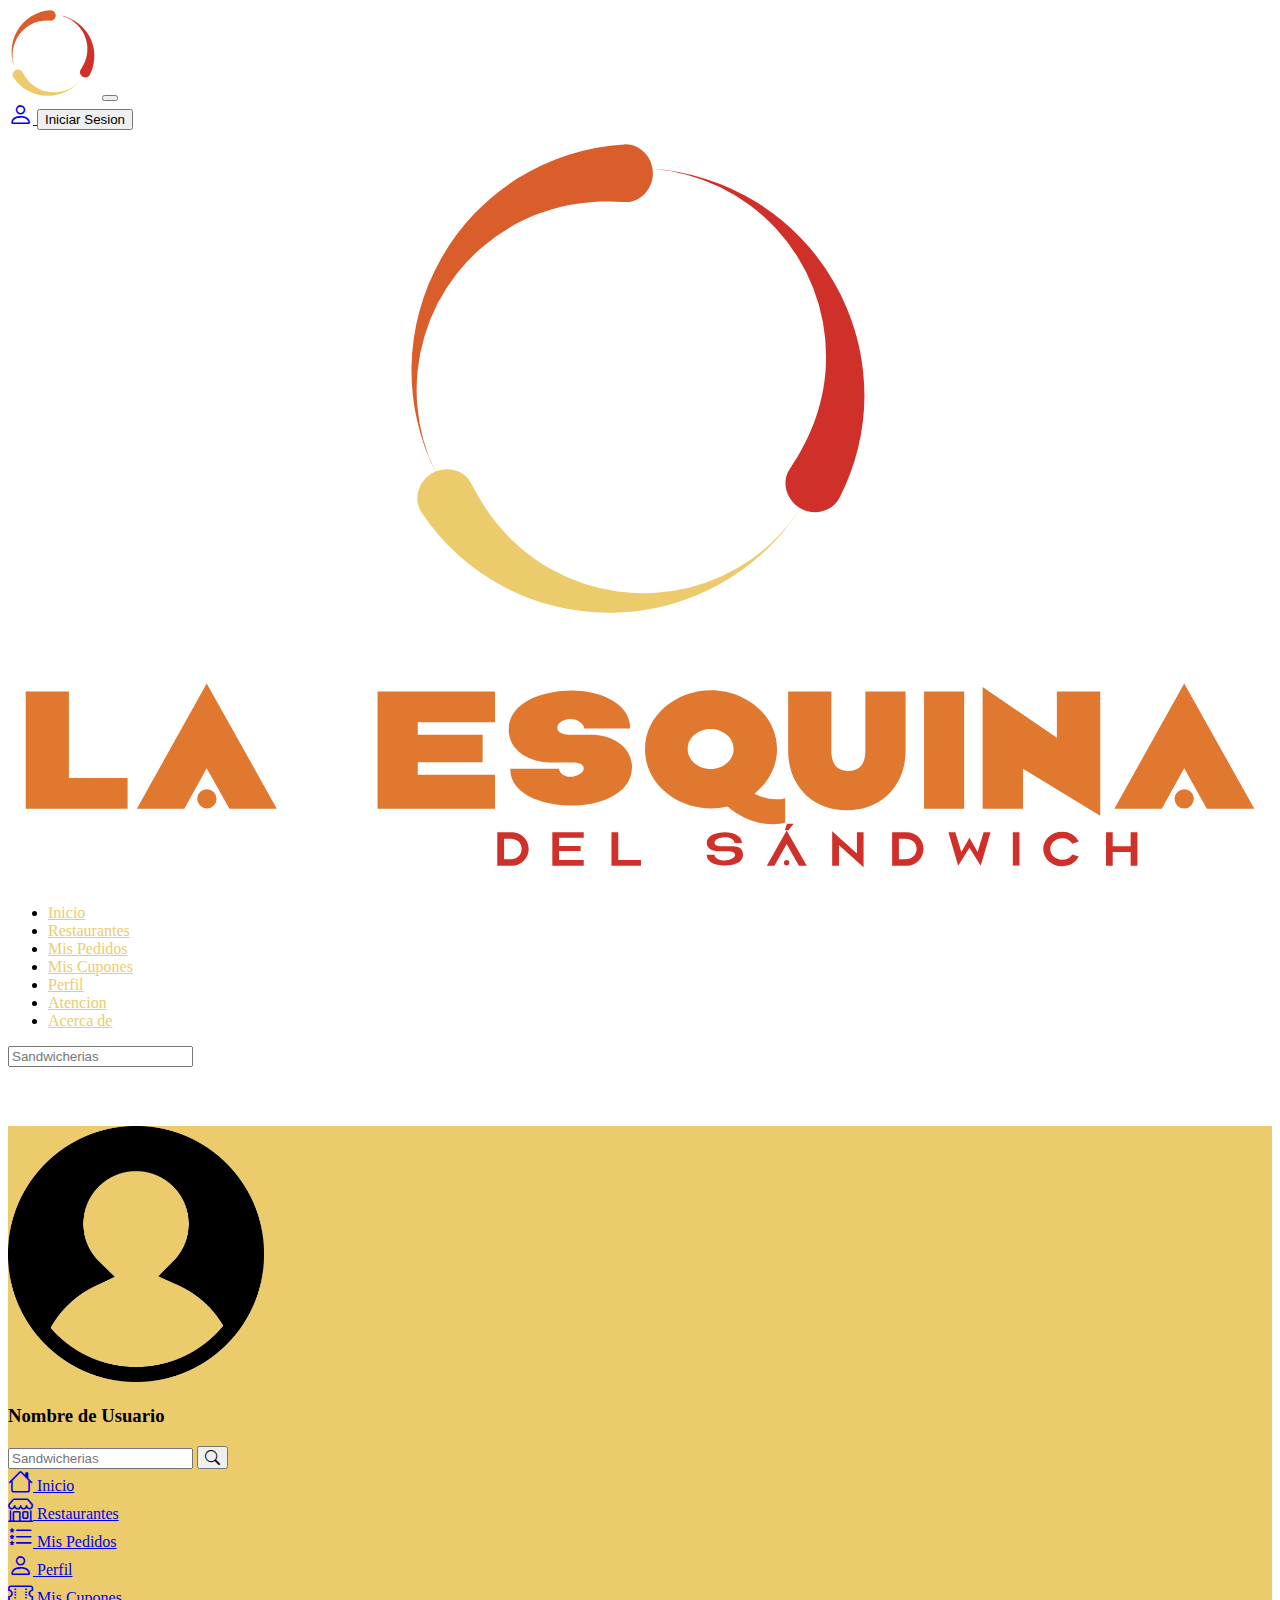
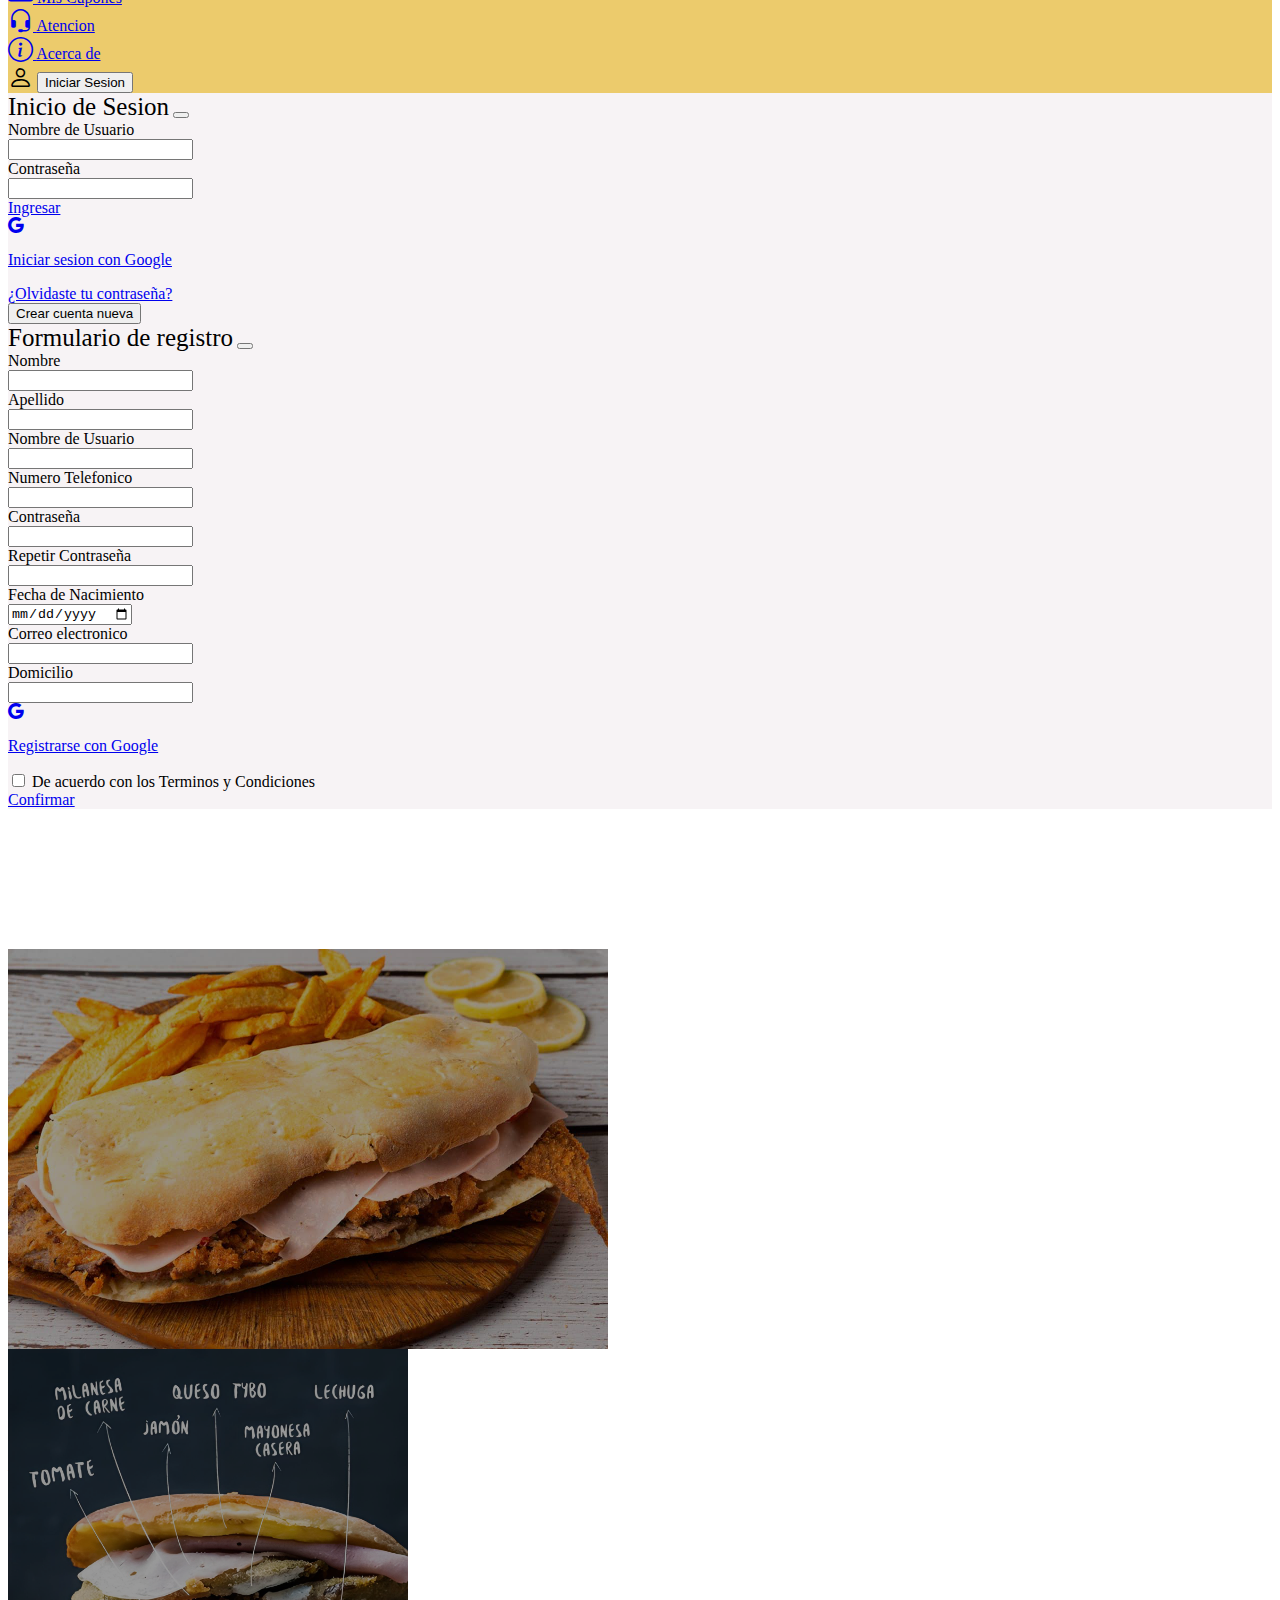
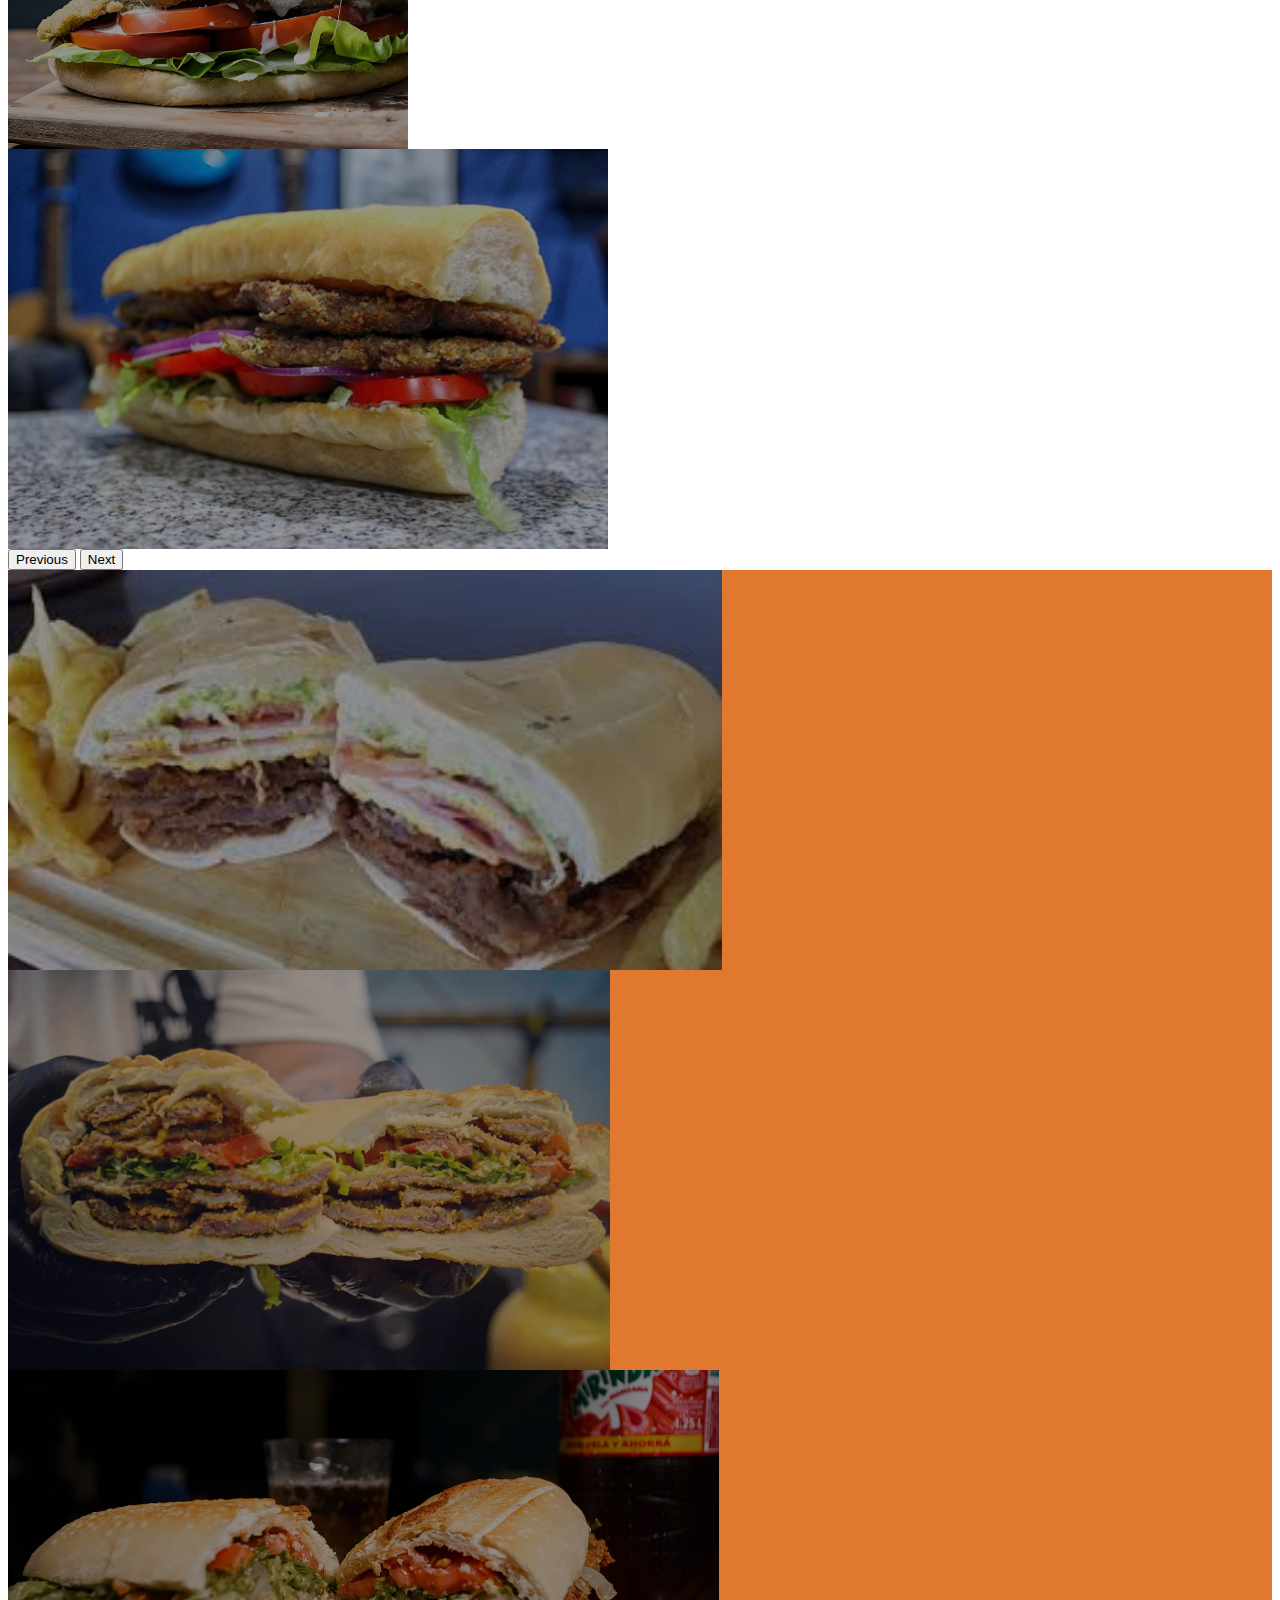
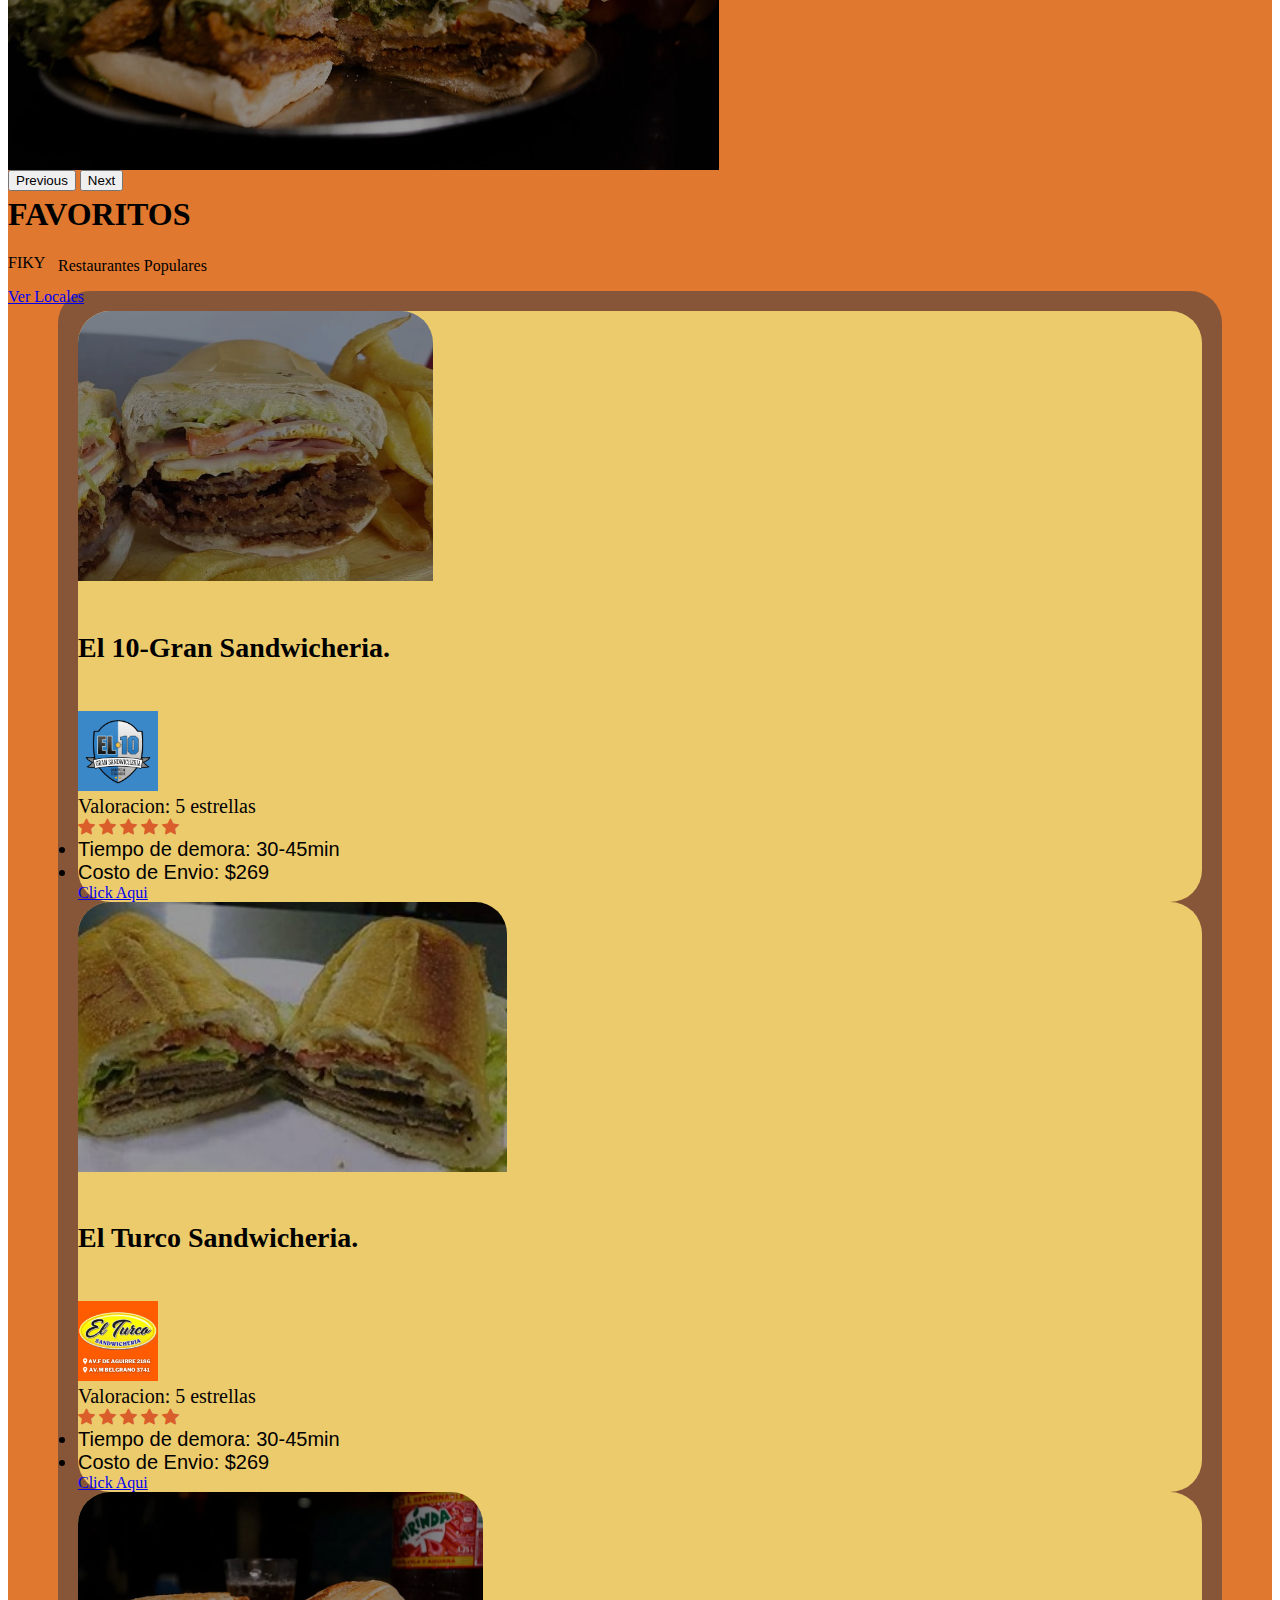
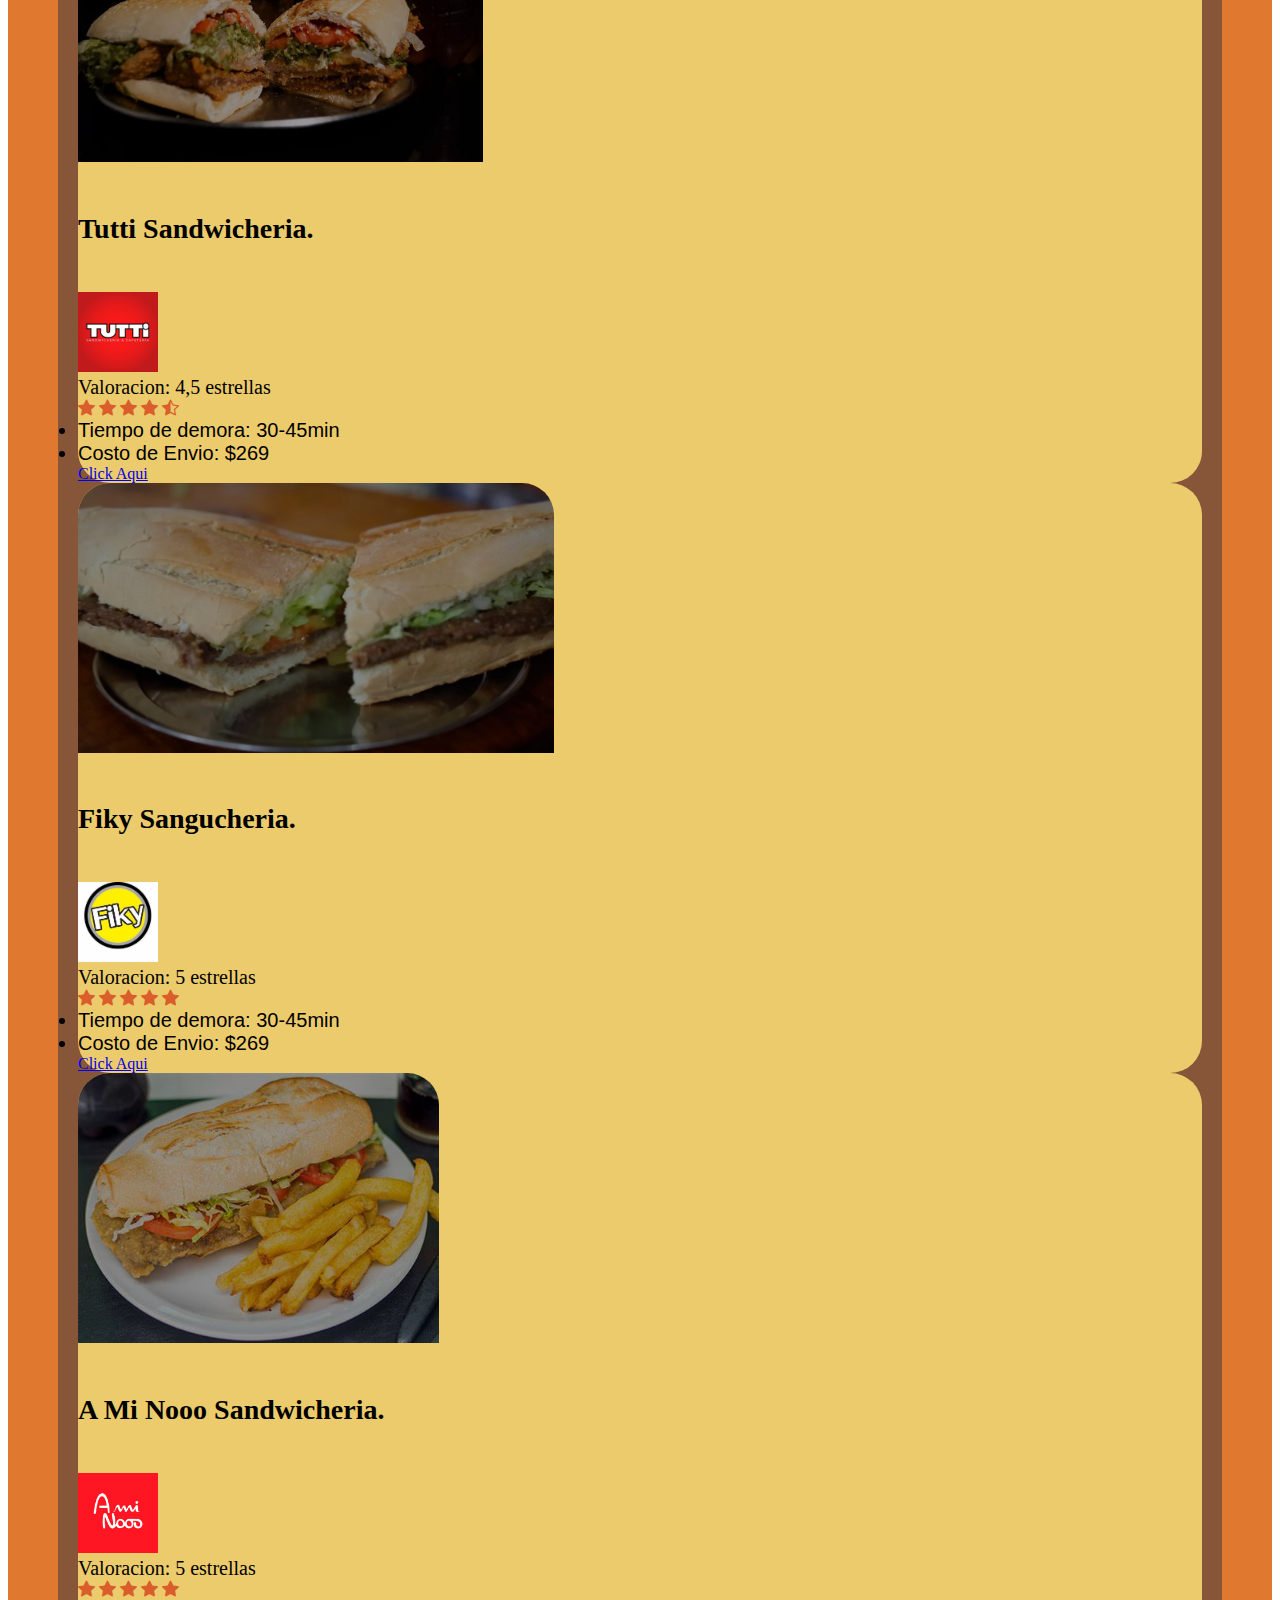
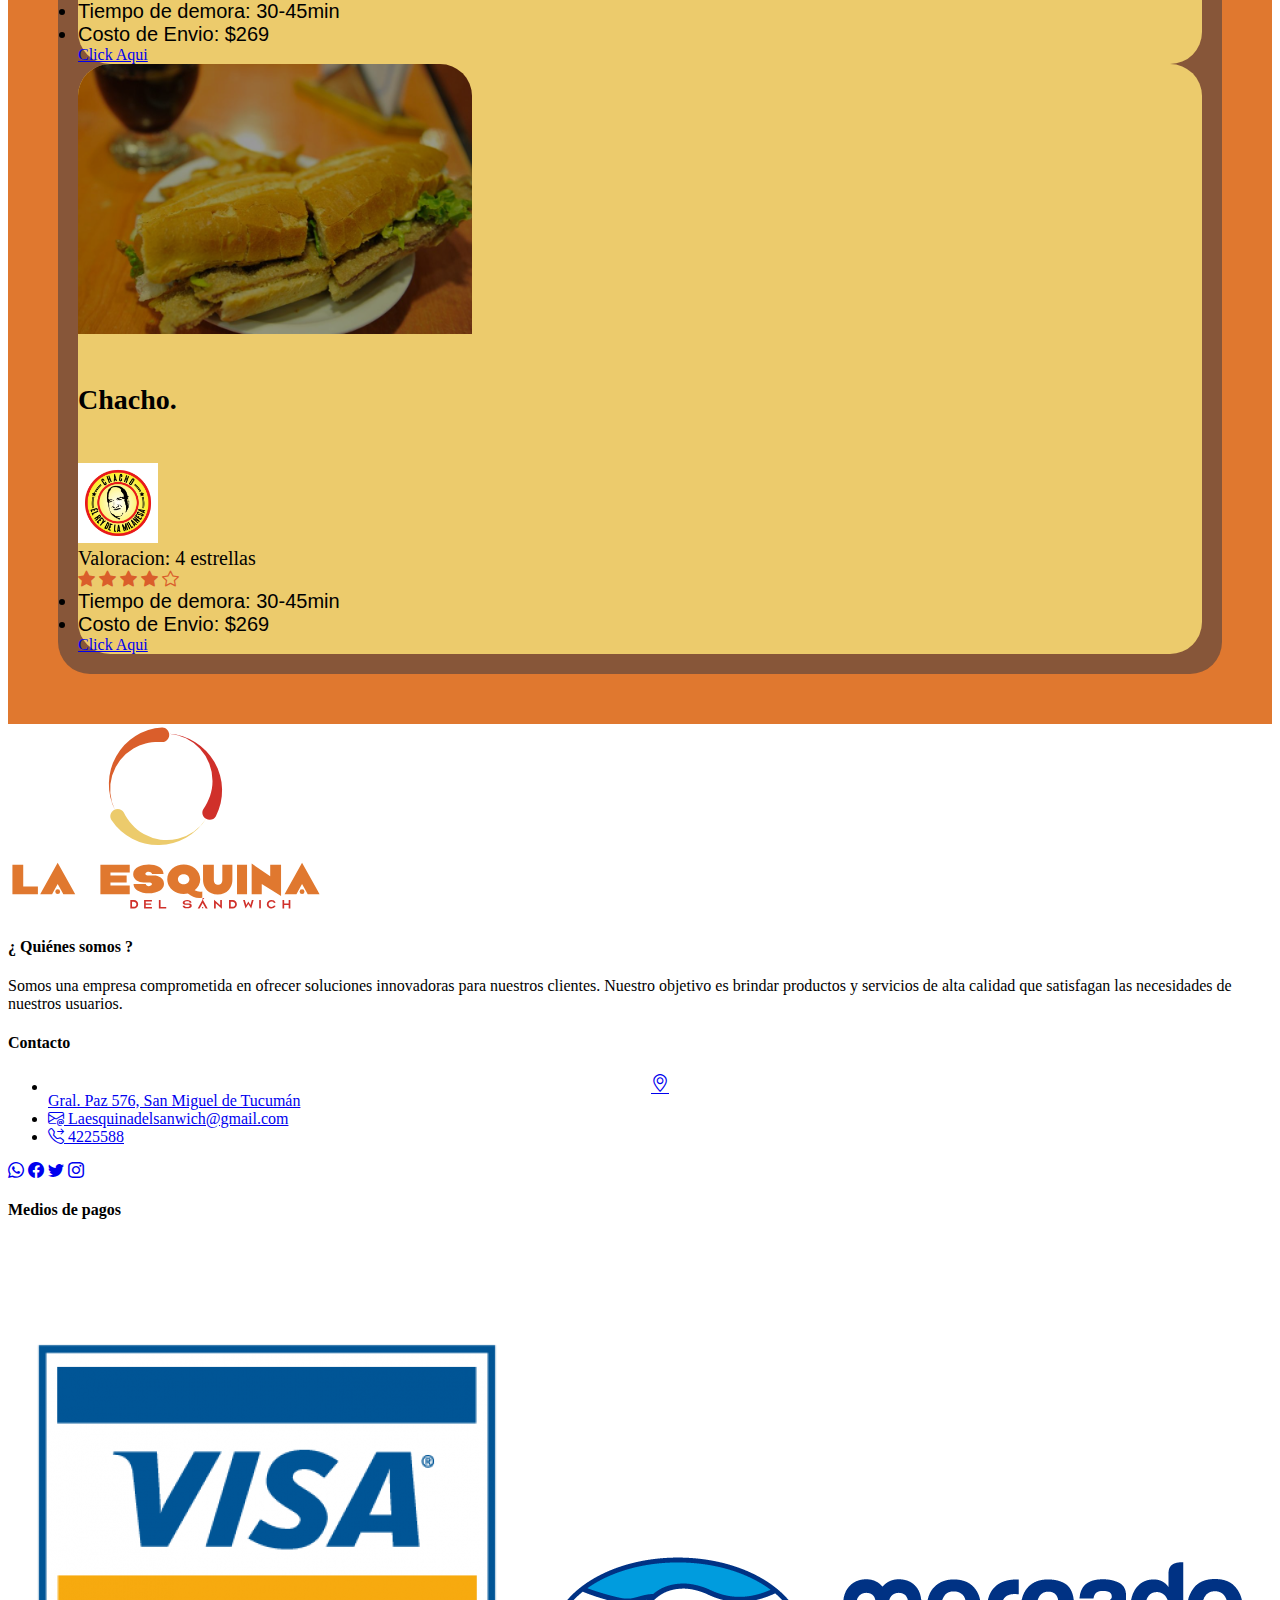
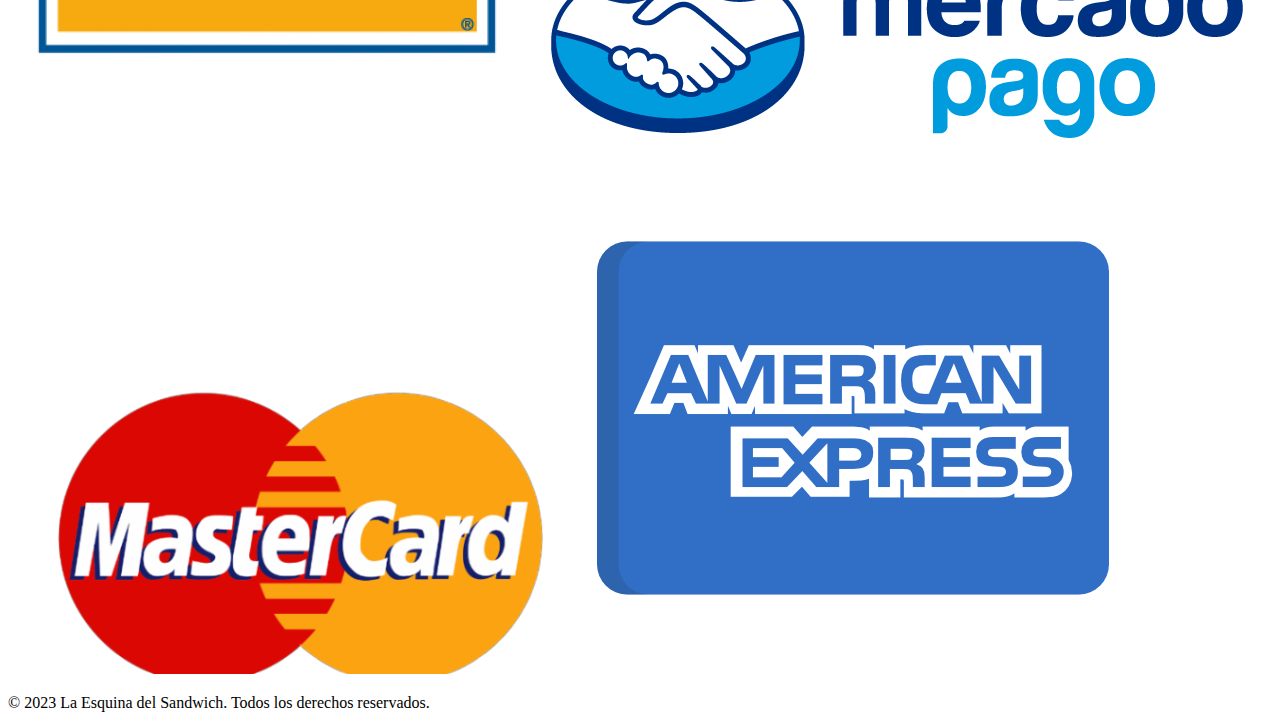
==== index.html @ 5e37a638 "Proyecto 1.0" ====
<!DOCTYPE html>
<html lang="en">
<head>
    <meta charset="UTF-8">
    <meta name="autor" content="Visioneers">
    <meta name="description" content="Pagina locales de Sanwicherias">
    <meta name="keywords" content="Sandwich, Sandwicherias">
    <meta http-equiv="X-UA-Compatible" content="IE=edge">
    <meta name="viewport" content="width=device-width, initial-scale=1.0">
    <title>La Esquina del Sándwich</title>
    <link rel="shortcut icon" href="./img/logos/sandwich.png" type="image/x-icon">
    <link href="https://cdn.jsdelivr.net/npm/bootstrap@5.2.3/dist/css/bootstrap.min.css" rel="stylesheet"
        integrity="sha384-rbsA2VBKQhggwzxH7pPCaAqO46MgnOM80zW1RWuH61DGLwZJEdK2Kadq2F9CUG65" crossorigin="anonymous">
    <link rel="stylesheet" href="https://cdn.jsdelivr.net/npm/bootstrap-icons@1.10.5/font/bootstrap-icons.css">
    <link rel="stylesheet" href="./styles/styles.css">
</head>

<body>
	<header  class="position-fixed w-100">

		<!----------------------- NavBar ----------------------->

		<nav class="navbar navbar-expand-lg bg-dark bg-gradient d-flex">

			<!----------------------- NavBar Mobile ----------------------->

			<div class="container-fluid d-lg-none"> 
				<img src="./assets/img/logos/logo-icono.svg" class="navbarIcon d-lg-none" alt="">
				<button class="navbar-toggler" type="button" data-bs-toggle="collapse"
					data-bs-target="#offcanvasResponsive" aria-controls="navbarNav" aria-expanded="false"
					aria-label="Toggle navigation">
					<span class="navbar-toggler-icon"></span>
				</button>
			</div>

			<!----------------------- direc-pedidos ----------------------->	

			<div class=" d-none d-lg-block mx-auto"> 			
				<div class="mb-1 d-none d-lg-block mx-auto navbarItem"> <!-- Iniciar sesion -->
					<a href="#" class="link-warning text-decoration-none">
						<i class="bi bi-person"></i>
						<button type="button" class="btn link-warning traslateInicio text-decoration-none" data-bs-toggle="modal" data-bs-target="#exampleModal">
							Iniciar Sesion
						</button>
					</a>
				</div>
			</div>

			<!----------------------- logo-nav ----------------------->

			<div class="d-flex flex-column mx-auto"> 

				<div class="d-flex justify-content-center">
					<img src="./assets/img/logos/logo.svg" class="w-25 d-lg-block d-none" alt="">
				</div>

				<div class="container-fluid">
					<div class="collapse navbar-collapse d-flex justify-content-center d-none" id="navbarNavDropdown">
						<ul class="navbar-nav">
							<li class="nav-item">
								<a class="nav-link active text-warning" aria-current="page" href="./index.html">Inicio</a>
							</li>
							<li class="nav-item">
								<a class="nav-link" href="./restaurantes.html">Restaurantes</a>
							</li>
							<li class="nav-item">
								<a class="nav-link" href="./mispedidos.html">Mis Pedidos</a>
							</li>
							<li class="nav-item">
								<a class="nav-link" href="./Cupones.html">Mis Cupones</a>
							</li>  
							<li class="nav-item"><a class="nav-link" href="./perfil.html">Perfil</a>
							</li>
							<li class="nav-item"><a class="nav-link" href="#">Atencion</a>
							</li>
							<li class="nav-item"><a class="nav-link" href="./about.html">Acerca de</a>
							</li>
						</ul>
					</div>
				</div>
			</div>  

			<!----------------------- Buscador ----------------------->

			<form class="d-flex d-none d-lg-block mx-auto  mb-1  navbarItemLupa"> 
				<input class="form-control me-2" type="search" placeholder="Sandwicherias" aria-label="Search">
			</form>

		</nav>
		
		<!----------------------- Ofcanvas Mobile ----------------------->

		<div class="mb-auto d-lg-none offcanvas-lg w-75 offcanvas-end  shadow p-3 mb-5 rounded" id="offcanvasResponsive"
			aria-labelledby="offcanvasResponsiveLabel">

			<div>
				<img src="./assets/img/logos/Profile icon.png" class="rounded mx-auto d-block profileIcon" alt="...">
			</div>

			<div class="d-flex justify-content-center mt-3 link-dark">
				<h3>Nombre de Usuario</h3>
			</div>

			<div class="offcanvas-body">
				<div class="mt-2 d-flex flex-column h-100">  

					<!----------------------- Buscador ----------------------->

					<form class="d-flex mb-2 navbarItemLupa"> 
						<input class="form-control me-2" type="search" placeholder="Sandwicherias" aria-label="Search">
						<button class="btn btn-outline-success" type="submit">
							<i class="bi bi-search"></i>
						</button>
					</form>

					<!----------------------- Inicio ----------------------->

					<div class="mb-2 navbarItem"> 
						<a href="/index.html" class="link-dark text-decoration-none">
							<i class="bi bi-house"></i>
							<span span>Inicio</span>
						</a>
					</div>

					<!----------------------- Perfil ----------------------->

					<div class="mb-2 navbarItem"> 
						<a href="./restaurantes.html" class="link-dark text-decoration-none">
							<i class="bi bi-shop"></i>
							<span>Restaurantes</span>
						</a>
					</div>

					<!----------------------- Mis Pedidos ----------------------->

					<div class="mb-2 navbarItem"> 
						<a href="./mispedidos.html" class="link-dark text-decoration-none">
							<i class="bi bi-list-stars"></i>
							<span>Mis Pedidos</span>
						</a>
					</div>

					<!----------------------- Perfil ----------------------->

					<div class="mb-2 navbarItem"> 
						<a href="./perfil.html" class="link-dark text-decoration-none">
							<i class="bi bi-person"></i>
							<span>Perfil</span>
						</a>
					</div>

					<!----------------------- Mis cupones ----------------------->

					<div class="mb-2 navbarItem"> 
						<a href="./Cupones.html" class="link-dark text-decoration-none">
							<i class="bi bi-ticket-perforated"></i>
							<span>Mis Cupones</span>
						</a>
					</div>

					<!----------------------- Atencion ----------------------->

					<div class="mb-2 navbarItem"> 
						<a href="#" class="link-dark text-decoration-none">
							<i class="bi bi-headset"></i>
							<span>Atencion</span>
						</a>
					</div>

					<!----------------------- Acerca de ----------------------->

					<div class="mb-2 navbarItem"> 
						<a href="./about.html" class="link-dark text-decoration-none">
							<i class="bi bi-info-circle"></i>
							<span>Acerca de</span>
						</a>
					</div>

					<!----------------------- Inicio de Sesion ----------------------->

					<div class=" mt-auto navbarItem border-top border-dark position-fixed bottom-0 "> 
						<i class="bi bi-person"></i>
						<button type="button" class="btn link-dark traslateInicio text-decoration-none" data-bs-toggle="modal" data-bs-target="#exampleModal">
							Iniciar Sesion
						</button>
					</div>
					
				</div>
			</div>
		</div>


	</header>

	<!----------------------- Login ----------------------->
	<div class="modal fade" id="exampleModal" tabindex="-1" aria-labelledby="exampleModalLabel" aria-hidden="true">
		<div class="modal-dialog">
			<div class="modal-content rounded-5">		
			  
			  <!----------------------- Formulario de Registro ----------------------->

				<form class="d-flex flex-column p-lg-3 border border-dark rounded-5 w-100 colorSesion sectionShadow">

					  <!----------------------- Inicio de Sesion ----------------------->

					  <div class="d-flex justify-content-between">
						  <span class="d-flex mb-lg-4 inicioSesion mx-auto">Inicio de Sesion</span>
						  <button type="button" class="btn-close ingresoRedes m-2" data-bs-dismiss="modal" aria-label="Close"></button>
					  </div>

					  <!----------------------- Nombre de Usuario ----------------------->

					  <div class="row mb-lg-3 mb-lg-2 justify-content-center">
						  <label for="inputEmail3" class="col-10 col-form-label">Nombre de Usuario</label>
						  <div class="col-10">
							  <input type="text" class="form-control" id="inputEmail3" />
						  </div>
					  </div>

					  <!----------------------- Contraseña ----------------------->

					  <div class="row mb-3 mb-lg-2 justify-content-center">
						  <label for="inputEmail3" class="col-10 col-form-label">Contraseña</label>
						  <div class="col-10">
							  <input type="password" class="form-control" id="inputEmail3" />
						  </div>
					  </div>

					  <!----------------------- Ingresar ----------------------->

					  <div class="d-flex justify-content-center">
						  <a href="./Error404.html" class="btn btn-naranja col-10 mt-lg-2 traslateInicio ">Ingresar</a>
					  </div>

					  <!----------------------- Iniciar Sesion con Google ----------------------->

					  <a href="./Error404.html" class="d-flex justify-content-center text-decoration-none link-dark mt-3 h6">
						  <i class="bi bi-google me-2 googleSesion"></i>
						  <p class="googleSesion">Iniciar sesion con Google</p>
					  </a>

					  <!----------------------- Olvido de contraseña ----------------------->

					  <a href="./Error404.html" class="d-flex justify-content-center link-dark">¿Olvidaste tu contraseña?</a>
					  <div class="d-flex justify-content-center border-top border-dark mt-4">
						  <button type="button" class="btn btn-naranja col-8 mt-4 mb-4  traslateInicio" data-bs-toggle="modal"  data-bs-target="#registro">
							  Crear cuenta nueva
						  </button>
					  </div>
				</form>							  
			</div>
		</div>
	</div>

 	<!----------------------- FORM ----------------------->
	 <div class="modal fade" id="registro" tabindex="-2" aria-labelledby="exampleModalLabel" aria-hidden="true">
		<div class="modal-dialog">
			<div class="modal-content rounded-5">	

				<!----------------------- Formulario de Registro ----------------------->

				<form class="d-flex flex-column p-lg-3 border border-dark rounded-5 w-100 colorSesion sectionShadow">

				  <!----------------------- Formulario de Registro ----------------------->

					  <div class="d-flex justify-content-between">
						  <span class="d-flex mb-lg-4 inicioSesion mx-auto">Formulario de registro</span>
						  <button type="button" class="btn-close ingresoRedes m-2" data-bs-dismiss="modal" aria-label="Close"></button>
					  </div>

					  <!----------------------- Nombre ----------------------->

					  <div class="row mb-lg-3 mb-lg-2 justify-content-center">
						  <label for="inputEmail3" class="col-10 col-form-label">Nombre</label>
						  <div class="col-10">
							  <input type="text" class="form-control" id="inputEmail3" />
						  </div>
					  </div>

					  <!----------------------- Apellido ----------------------->

					  <div class="row mb-lg-3 mb-lg-2 justify-content-center">
						  <label for="inputEmail3" class="col-10 col-form-label">Apellido</label>
						  <div class="col-10">
							  <input type="text" class="form-control" id="inputEmail3" />
						  </div>
					  </div>

					  <!----------------------- Nombre de Usuario ----------------------->

					  <div class="row mb-lg-3 mb-lg-2 justify-content-center">
						  <label for="inputEmail3" class="col-10 col-form-label">Nombre de Usuario</label>
						  <div class="col-10">
							  <input type="text" class="form-control" id="inputEmail3" />
						  </div>
					  </div>

					  <!----------------------- Numero Telefonico ----------------------->

					  <div class="row mb-lg-3 mb-lg-2 justify-content-center">
						  <label for="inputEmail3" class="col-10 col-form-label">Numero Telefonico</label>
						  <div class="col-10">
							  <input type="number" class="form-control" id="inputEmail3" />
						  </div>
					  </div>

					  <!----------------------- Contraseña ----------------------->

					  <div class="row mb-3 mb-lg-2 justify-content-center">
						  <label for="inputEmail3" class="col-10 col-form-label">Contraseña</label>
						  <div class="col-10">
							  <input type="password" class="form-control" id="inputEmail3" />
						  </div>
					  </div>

					  <!----------------------- Repetir Contraseña ----------------------->

					  <div class="row mb-3 mb-lg-2 justify-content-center">
						  <label for="inputEmail3" class="col-10 col-form-label">Repetir Contraseña</label>
						  <div class="col-10">
							  <input type="password" class="form-control" id="inputEmail3" />
						  </div>
					  </div>

					  <!----------------------- Repetir Contraseña ----------------------->

					  <div class="row mb-lg-3 mb-lg-2 justify-content-center">
						  <label for="inputEmail3" class="col-10 col-form-label">Fecha de Nacimiento</label>
						  <div class="col-10">
							  <input type="date" class="form-control" id="inputEmail3" />
						  </div>
					  </div>

					  <!----------------------- Correo Electronico ----------------------->

					  <div class="row mb-lg-3 mb-lg-2 justify-content-center">
						  <label for="inputEmail3" class="col-10 col-form-label">Correo electronico</label>
						  <div class="col-10">
							  <input type="email" class="form-control" id="inputEmail3" />
						  </div>
					  </div>

					  <!----------------------- Domicilio ----------------------->

					  <div class="row mb-lg-3 mb-lg-2 justify-content-center">
						  <label for="inputEmail3" class="col-10 col-form-label">Domicilio</label>
						  <div class="col-10">
							  <input type="text" class="form-control" id="inputEmail3" />
						  </div>
					  </div>
					  
					  <!----------------------- Registrarse en Google ----------------------->

					  <a href="#" class="d-flex justify-content-center text-decoration-none link-dark mt-3 h6">
						  <i class="bi bi-google me-2 googleSesion"></i>
						  <p class="googleSesion">Registrarse con Google</p>
					  </a>

					  <!----------------------- Terminos y Condiciones ----------------------->

					  <div class="form-check d-flex justify-content-center">
						  <input class="form-check-input" type="checkbox" value="" id="flexCheckDefault">
						  <label class="form-check-label" for="flexCheckDefault">
							  De acuerdo con los <a href="./Error404.html">Terminos y Condiciones</a>
						  </label>
					  </div>

						  <!----------------------- Confirmar ----------------------->

					  <div class="d-flex justify-content-center border-top border-dark mt-4">
						  <a href="./Error404.html" class="btn btn-naranja col-10 mt-lg-2 traslateInicio ">Confirmar</a>
					  </div>
				</form>				
			
			</div>
		</div>
	</div>
	  
  <main>

	<!----------------------- Carrucel ----------------------->
    <div id="carousel" class="carousel slide carousel-fade" data-bs-ride="carousel"> 
		<div class="carousel-inner">

			<!----------------------- Muestra 1 ----------------------->
			<div class="carousel-item active altoItem">
				<img src="./assets/img/carrousel/carrusel-1.jpg" class="d-block w-100 altoImg" alt="carrusel-1">
				<div class="carousel-caption top-0">
					<p class="mt-5 fs-3 ">Descubre las mejores sandwicherias</p>
					<h1 class="display-3 fw-bolder text-uppercase">de Tucumán</h1>
					<a href="" class="btn btn-naranja btn-md-lg mt-5 py-2 px-4">Ver Locales</a>   
				</div>
			</div>

			<!----------------------- Muestra 2 ----------------------->
			<div class="carousel-item altoItem">
				<img src="./assets/img/carrousel/carrusel-2.jpg" class="d-block w-100 altoImg" alt="carrusel-2">
				<div class="carousel-caption top-0">
					<p class="mt-5 fs-3 ">Cada sándwich, una experiencia única</p>
					<h1 class="display-3 fw-bolder text-uppercase">elije tu favorito</h1>
					<button class="btn btn-naranja btn-md-lg mt-5 py-2 px-4">Ver Locales</button>
				</div>
			</div>

			<!----------------------- Muestra 3 ----------------------->
			<div class="carousel-item altoItem">
				<img src="./assets/img/carrousel/carrusel-3.jpg" class="d-block w-100 altoImg" alt="carrusel-3">
				<div class="carousel-caption top-0">
					<p class="mt-5 fs-3 ">Encuentra tu sándwich perfecto</p>
					<h1 class="display-3 fw-bolder text-uppercase">con un solo click</h1>
					<button class="btn btn-naranja btn-md-lg mt-5 py-2 px-4">Ver Locales</button>
				</div>
			</div>
		</div>


		<!----------------------- Carrucel Buttons ----------------------->
      <button class="carousel-control-prev" type="button" data-bs-target="#carousel" data-bs-slide="prev">
		<span class="carousel-control-prev-icon" aria-hidden="true"></span>
		<span class="visually-hidden">Previous</span>
      </button>

      <button class="carousel-control-next" type="button" data-bs-target="#carousel" data-bs-slide="next">
        <span class="carousel-control-next-icon" aria-hidden="true"></span>
        <span class="visually-hidden">Next</span>
      </button>
	</div> 
	 

	<!----------------------- Favoritos ----------------------->
	<section class="container-fluid colorSection pt-3">
		<div id="carousel2" class="carousel slide carousel-fade" data-bs-ride="carousel"> 
			<div class="carousel-inner">

				<!----------------------- Muestra 1 ----------------------->
				<div class="carousel-item active altoItem">
					<img src="./assets/img/articulos/Local/Donpepe.jpeg" class="d-block w-100 altoImg" alt="carrusel-1">
					<div class="carousel-caption top-0">
						<h1 class="display-3 fw-bolder text-uppercase mt-5">FAVORITOS</h1>
						<p class="mt-5 fs-1 ">A Mi Nooo</p>
						<a href="./perfil-amino.html" class="btn btn-naranja btn-md-lg mt-5 py-2 px-4">Ver Locales</a>
					</div>
				</div>

				<!----------------------- Muestra 2 ----------------------->
				<div class="carousel-item altoItem">
					<img src="./assets/img/articulos/Local/La morocha.jpg" class="d-block w-100 altoImg" alt="carrusel-2">
					<div class="carousel-caption top-0">
						<h1 class="display-3 fw-bolder text-uppercase mt-5">FAVORITOS</h1>
						<p class="mt-5 fs-1 ">CHACHO</p>
						<a href="./perfil-chacho.html" class="btn btn-naranja btn-md-lg mt-5 py-2 px-4">Ver Locales</a>
					</div>
				</div>

				<!----------------------- Muestra 3 ----------------------->
				<div class="carousel-item altoItem">
					<img src="./assets/img/articulos/Local/Turco.jpg" class="d-block w-100 altoImg" alt="carrusel-3">
					<div class="carousel-caption top-0">
						<h1 class="display-3 fw-bolder text-uppercase mt-5">FAVORITOS</h1>
						<p class="mt-5 fs-1 ">FIKY</p>
						<a href="./perfil-fiky.html" class="btn btn-naranja btn-md-lg mt-5 py-2 px-4">Ver Locales</a>
					</div>
				</div>
			</div>

			<!----------------------- Carrucel Buttons ----------------------->
			<button class="carousel-control-prev" type="button" data-bs-target="#carousel2" data-bs-slide="prev">
			  <span class="carousel-control-prev-icon" aria-hidden="true"></span>
			  <span class="visually-hidden">Previous</span>
			</button>

			<button class="carousel-control-next" type="button" data-bs-target="#carousel2" data-bs-slide="next">
			  <span class="carousel-control-next-icon" aria-hidden="true"></span>
			  <span class="visually-hidden">Next</span>
			</button>
		</div>
	</section>


	<!----------------------- Cards ----------------------->
    <section class="container-fluid sectionPadding colorSection">
		
			<div class="d-flex justify-content-center">
				<p class="h1 mb-5 mb-xl-5 mb-lg-5  tamañoTitulo">Restaurantes Populares</p>
			</div>

			<div class="row row-cols-1 row-cols-md-2 row-cols-lg-3 g-4 colorDiv pb-4 paddingMarron sectionShadow">


				<!----------------------- Card 1 ----------------------->
				<div class="col">
					<div class="card border border-dark cuerpoCard hoverCard colorCard">
						<img src="./assets/img/Backgrounds/fondos de sanguches (cards)/sanguche 1.jpg" height=150px
							class="d-block w-100 altoImg cardImagenes" alt="sanguche,milanesa,bar">
						<div class="card-body">
							<h5 class="card-title tituloCard">El 10-Gran Sandwicheria.</h5>
							<div class="d-flex">
								<div>
									<img src="./assets/img/logos/logo de bares (cards)/el10.png" width="80px"
										class="img-thumbnail tamañoFoto" alt="logo,bar">
								</div>
								<div>
									<div class="ms-md-3 ms-3 col-lg-12">
										<span class="me-1 ms-md-1 me-xl-2 ms-xl-4 tamañoValoracion">Valoracion: 5 estrellas</span>
										<div class="ms-4 ms-md-4 ms-lg-4  ms-xl-5">
											<i class="bi bi-star-fill stars"></i>
											<i class="bi bi-star-fill stars"></i>
											<i class="bi bi-star-fill stars"></i>
											<i class="bi bi-star-fill stars"></i>
											<i class="bi bi-star-fill stars"></i>
										</div>
									</div>
									<div class="p-lg-2 p-2">
										<div class="card-text">
											<li class="ms-4 ms-md-4 ms-lg-4 ms-xl-4 tamañoLetra">Tiempo de demora: 30-45min</li>
											<li class="ms-4 ms-md-4 ms-lg-4 ms-xl-4  tamañoLetra">Costo de Envio: $269</li>
										</div>
									</div>
									<div class="row col-11 ms-3 col-md-10 ms-md-3 col-lg-11 col-xl-11">
										<a href="./perfil-el10.html" class="btn btn-marron border border-dark cuerpoDos hoverboton">Click Aqui</a>
									</div>
								</div>
							</div>
						</div>
					</div>
				</div>


				<!----------------------- Card 2 ----------------------->
				<div class="col">                                                                                               
					<div class="card border border-dark cuerpoCard hoverCard colorCard">
						<img src="./assets/img/Backgrounds/fondos de sanguches (cards)/sanguche2.jpg" height="150px"
							class="d-block w-100 altoImg cardImagenes" alt="sanguche,milanesa,bar">
						<div class="card-body">
							<h5 class="card-title tituloCard">El Turco Sandwicheria.</h5>
							<div class="d-flex">
								<div>
									<img src="./assets/img/logos/logo de bares (cards)/elturco.png" width="80px"
										class="img-thumbnail tamañoFoto" alt="logo,bar">
								</div>
								<div>
									<div class="ms-md-3 ms-3 col-lg-12">
										<span class="me-1 ms-md-1 me-xl-2 ms-xl-4 tamañoValoracion">Valoracion: 5 estrellas</span>
										<div class="ms-4 ms-md-4 ms-lg-4  ms-xl-5">
											<i class="bi bi-star-fill stars"></i>
											<i class="bi bi-star-fill stars"></i>
											<i class="bi bi-star-fill stars"></i>
											<i class="bi bi-star-fill stars"></i>
											<i class="bi bi-star-fill stars"></i>
										</div>
									</div>
									<div class="p-lg-2 p-2">
										<div class="card-text">
											<li class="ms-4 ms-md-4 ms-lg-4 ms-xl-4 tamañoLetra">Tiempo de demora: 30-45min</li>
											<li class="ms-4 ms-md-4 ms-lg-4 ms-xl-4  tamañoLetra">Costo de Envio: $269</li>
										</div>
									</div>
									<div class="row col-11 ms-3 col-md-10 ms-md-3 col-lg-11 col-xl-11">
										<a href="./perfil-turco.html" class="btn btn-marron border border-dark cuerpoDos hoverBoton">Click Aqui</a>
									</div>
								</div>
							</div>
						</div>
					</div>
				</div>


				<!----------------------- Card 3 ----------------------->
				<div class="col">   
					<div class="card border border-dark cuerpoCard hoverCard colorCard">
						<img src="./assets/img/Backgrounds/fondos de sanguches (cards)/sanguche3.jpg" height="150px"
							class="d-block w-100 altoImg cardImagenes" alt="sanguche,milanesa,bar">
						<div class="card-body">
							<h5 class="card-title tituloCard">Tutti Sandwicheria.</h5>
							<div class="d-flex">
								<div>
									<img src="./assets/img/logos/logo de bares (cards)/tutti.jpg" width="80px"
										class="img-thumbnail tamañoFoto" alt="logo,bar">
								</div>
								<div>
									<div class="ms-md-3 ms-3 col-lg-12">
										<span class="me-1 ms-md-1 me-xl-2 ms-xl-4 tamañoValoracion">Valoracion: 4,5 estrellas</span>
										<div class="ms-4 ms-md-4 ms-lg-4  ms-xl-5">
											<i class="bi bi-star-fill stars"></i>
											<i class="bi bi-star-fill stars"></i>
											<i class="bi bi-star-fill stars"></i>
											<i class="bi bi-star-fill stars"></i>
											<i class="bi bi-star-half stars"></i>
										</div>
									</div>
									<div class="p-lg-2 p-2">
										<div class="card-text">
											<li class="ms-4 ms-md-4 ms-lg-4 ms-xl-4 tamañoLetra">Tiempo de demora: 30-45min</li>
											<li class="ms-4 ms-md-4 ms-lg-4 ms-xl-4  tamañoLetra">Costo de Envio: $269</li>
										</div>
									</div>
									<div class="row col-11 ms-3 col-md-10 ms-md-3 col-lg-11 col-xl-11">
										<a href="./perfil-tutti.html" class="btn btn-marron border border-dark cuerpoDos hoverBoton">Click Aqui</a>
									</div>
								</div>
							</div>
						</div>
					</div>
				</div>
				

				<!----------------------- Card 4 ----------------------->
				<div class="col">         
					<div class="card border border-dark cuerpoCard hoverCard colorCard">
						<img src="./assets/img/Backgrounds/fondos de sanguches (cards)/sanguche5.jpg" height="150px"
							class="d-block w-100 altoImg cardImagenes" alt="sanguche,milanesa,bar">
						<div class="card-body">
							<h5 class="card-title tituloCard">Fiky Sangucheria.</h5>
							<div class="d-flex">
								<div>
									<img src="./assets/img/logos/logo de bares (cards)/fiky.jpg" width="80px"
										class="img-thumbnail tamañoFoto" alt="logo,bar">
								</div>
								<div>
									<div class="ms-md-3 ms-3 col-lg-12">
										<span class="me-1 ms-md-1 me-xl-2 ms-xl-4 tamañoValoracion">Valoracion: 5 estrellas</span>
										<div class="ms-4 ms-md-4 ms-lg-4  ms-xl-5">
											<i class="bi bi-star-fill stars"></i>
											<i class="bi bi-star-fill stars"></i>
											<i class="bi bi-star-fill stars"></i>
											<i class="bi bi-star-fill stars"></i>
											<i class="bi bi-star-fill stars"></i>
										</div>
									</div>
									<div class="p-lg-2 p-2">
										<div class="card-text">
											<li class="ms-4 ms-md-4 ms-lg-4 ms-xl-4 tamañoLetra">Tiempo de demora: 30-45min</li>
											<li class="ms-4 ms-md-4 ms-lg-4 ms-xl-4  tamañoLetra">Costo de Envio: $269</li>
										</div>
									</div>
									<div class="row col-11 ms-3 col-md-10 ms-md-3 col-lg-11 col-xl-11">
										<a href="./perfil-fiky.html" class="btn btn-marron border border-dark cuerpoDos hoverBoton">Click Aqui</a>
									</div>
								</div>
							</div>
						</div>
					</div>
				</div>


				<!----------------------- Card 5 ----------------------->
				<div class="col">     
					<div class="card border border-dark cuerpoCard hoverCard colorCard">
						<img src="./assets/img/Backgrounds/fondos de sanguches (cards)/sanguche9.jpg" height="150px"
							class="d-block w-100 altoImg cardImagenes" alt="sanguche,milanesa,bar">
						<div class="card-body">
							<h5 class="card-title tituloCard">A Mi Nooo Sandwicheria.</h5>
							<div class="d-flex">
								<div>
									<img src="./assets/img/logos/logo de bares (cards)/amino.png" width="80px"
										class="img-thumbnail tamañoFoto" alt="logo,bar">
								</div>
								<div>
									<div class="ms-md-3 ms-3 col-lg-12">
										<span class="me-1 ms-md-1 me-xl-2 ms-xl-4 tamañoValoracion">Valoracion: 5 estrellas</span>
										<div class="ms-4 ms-md-4 ms-lg-4  ms-xl-5">
											<i class="bi bi-star-fill stars"></i>
											<i class="bi bi-star-fill stars"></i>
											<i class="bi bi-star-fill stars"></i>
											<i class="bi bi-star-fill stars"></i>
											<i class="bi bi-star-fill stars"></i>
										</div>
									</div>
									<div class="p-lg-2 p-2">
										<div class="card-text">
											<li class="ms-4 ms-md-4 ms-lg-4 ms-xl-4 tamañoLetra">Tiempo de demora: 30-45min</li>
											<li class="ms-4 ms-md-4 ms-lg-4 ms-xl-4  tamañoLetra">Costo de Envio: $269</li>
										</div>
									</div>
									<div class="row col-11 ms-3 col-md-10 ms-md-3 col-lg-11 col-xl-11">
										<a href="./perfil-amino.html" class="btn btn-marron border border-dark cuerpoDos hoverBoton">Click Aqui</a>
									</div>
								</div>
							</div>
						</div>
					</div>
				</div>	


				<!----------------------- Card 6 ----------------------->
				<div class="col">    
					<div class="card border border-dark cuerpoCard hoverCard colorCard">
						<img src="./assets/img/Backgrounds/fondos de sanguches (cards)/sanguche12.jpg" height="150px"
							class="d-block w-100 altoImg cardImagenes" alt="sanguche,milanesa,bar">
						<div class="card-body">
							<h5 class="card-title tituloCard">Chacho.</h5>
							<div class="d-flex">
								<div>
									<img src="./assets/img/logos/logo de bares (cards)/chacho.jpg" width="80px"
										class="img-thumbnail tamañoFoto" alt="logo,bar">
								</div>
								<div>
									<div class="ms-md-3 ms-3 col-lg-12">
										<span class="me-1 ms-md-1 me-xl-2 ms-xl-4 tamañoValoracion">Valoracion: 4 estrellas</span>
										<div class="ms-4 ms-md-4 ms-lg-4  ms-xl-5">
											<i class="bi bi-star-fill stars "></i>
											<i class="bi bi-star-fill stars"></i>
											<i class="bi bi-star-fill stars"></i>
											<i class="bi bi-star-fill stars"></i>
											<i class="bi bi-star stars"></i>
										</div>
									</div>
									<div class="p-lg-2 p-2">
										<div class="card-text">
											<li class="ms-4 ms-md-4 ms-lg-4 ms-xl-4 tamañoLetra">Tiempo de demora: 30-45min</li>
											<li class="ms-4 ms-md-4 ms-lg-4 ms-xl-4  tamañoLetra">Costo de Envio: $269</li>
										</div>
									</div>
									<div class="row col-11 ms-3 col-md-10 ms-md-3 col-lg-11 col-xl-11">
										<a href="./perfil-fiky.html" class="btn btn-marron border border-dark cuerpoDos hoverBoton">Click Aqui</a>
									</div>
								</div>
							</div>
						</div>
					</div>
        		</div>
			</div>
	</section>

  </main>


  <footer class="container-fluid text-white bg-dark bg-gradient">

	<!----------------------- Logo ----------------------->
   <section class="text-center ">
	 <img src="./assets/img/logos/logo.svg" alt="logo del footer" class="pt-2 logo2" >
   </section>

   <!---------------------- quienes somos, contactos, pagos ---------------------->
   <div class="row text-md-center text-left mt-3">

		<!---------------------- quienes somos ---------------------->
		<div class="col-12 col-md-4  pt-4 pt-md-0 ">
		<h4>¿ Quiénes somos ?</h4>
		<p>Somos una empresa comprometida en ofrecer soluciones innovadoras para nuestros clientes. Nuestro objetivo es brindar productos y servicios de alta calidad que satisfagan las necesidades de nuestros usuarios.</p>
		</div>

		<!---------------------- Contactos  ---------------------->
		<div class="col-12 col-md-4  pt-4 pt-md-0">
			<h4 class="">Contacto</h4>


			<ul class="list-unstyled">
				<li class="iconoContacto">
				<a href="https://www.google.com/maps/place/RollingCode+School/@-26.8366961,-65.2097767,17z/data=!3m1!4b1!4m6!3m5!1s0x94225d3ad7f30f1d:0xf8606cd659b8e3e4!8m2!3d-26.8367009!4d-65.2072018!16s%2Fg%2F11h0b4kn08?hl=es" target="_blank" class="text-decoration-none text-white " ><i class="bi bi-geo-alt direccion fs-2 me-1" ></i> Gral. Paz 576, San Miguel de Tucumán</a>
				</li>
				<li class="iconoContacto">
				<a href="https://www.gmail.com/mail/help/intl/es/about.html?iframe" class="text-decoration-none text-white " target="_blank"><i class="bi bi-envelope-at email fs-2 me-1 "></i> Laesquinadelsanwich@gmail.com</a>
				</li>
				<li class="iconoContacto">
				<a href="./Error404.html" class="text-decoration-none text-white " target="_blank"><i class="bi bi-telephone-forward  fs-2 me-1 "></i> 4225588</a>
				</li>
			</ul>


			<div class="d-flex justify-content-around h1 ">
				<a href="https://web.whatsapp.com/" target="_blank" class="text-decoration-none text-white iconoContacto"><i class="bi bi-whatsapp"></i></a>
				<a class="text-decoration-none text-white iconoContacto" href="https://www.facebook.com" target="_blank"><i class="bi bi-facebook "></i></a>
				<a href="https://www.twitter.com" class="text-decoration-none text-white iconoContacto" target="_blank"><i class="bi bi-twitter "></i></a>
				<a href="https://www.instagram.com" class="text-decoration-none text-white iconoContacto " target="_blank"><i class="bi bi-instagram "></i></a>
			</div>
		</div>


	 <!---------------------- Pago ---------------------->
		<div class="col-12 col-md-4 pt-4 pt-md-0">
			<h4>Medios de pagos</h4>


			<div class="d-flex align-items-center pagoFooter">
				<a href="https://www.mercadopago.com.ar/paid?code=V1C70X&utm_source=google&utm_medium=cpc&utm_campaign=MLA_MP_G_AO_ALL_BRD_SEARCH_MP_EXACT&matt_tool=28766038&matt_word=MLA_MP_Sellers_AO_X_G_Search_X_BrandKW_X&gclid=CjwKCAjwvJyjBhApEiwAWz2nLZmIRqL9CDcyPxPgluUsR7YhrCxZDcfHheaSXFHH8NNi9dunWNHQGhoCTOIQAvD_BwE" target="_blank"><img src="./assets/img/logos/visa.png" class="w-100 imgPago"  alt="Visa"></a>
				<a href="https://www.mercadopago.com.ar/paid?code=V1C70X&utm_source=google&utm_medium=cpc&utm_campaign=MLA_MP_G_AO_ALL_BRD_SEARCH_MP_EXACT&matt_tool=28766038&matt_word=MLA_MP_Sellers_AO_X_G_Search_X_BrandKW_X&gclid=CjwKCAjwvJyjBhApEiwAWz2nLZmIRqL9CDcyPxPgluUsR7YhrCxZDcfHheaSXFHH8NNi9dunWNHQGhoCTOIQAvD_BwE" target="_blank"><img src="./assets/img/logos/mercadopago-logo.png" class="imgPago w-100 mx-3" alt="mercadopago"></a>
				<a href="https://www.mercadopago.com.ar/paid?code=V1C70X&utm_source=google&utm_medium=cpc&utm_campaign=MLA_MP_G_AO_ALL_BRD_SEARCH_MP_EXACT&matt_tool=28766038&matt_word=MLA_MP_Sellers_AO_X_G_Search_X_BrandKW_X&gclid=CjwKCAjwvJyjBhApEiwAWz2nLZmIRqL9CDcyPxPgluUsR7YhrCxZDcfHheaSXFHH8NNi9dunWNHQGhoCTOIQAvD_BwE" target="_blank"><img src="./assets/img/logos/mastercard.png" class="w-75 imgPago" alt="Mastercard"></a>
				<a href="https://www.mercadopago.com.ar/paid?code=V1C70X&utm_source=google&utm_medium=cpc&utm_campaign=MLA_MP_G_AO_ALL_BRD_SEARCH_MP_EXACT&matt_tool=28766038&matt_word=MLA_MP_Sellers_AO_X_G_Search_X_BrandKW_X&gclid=CjwKCAjwvJyjBhApEiwAWz2nLZmIRqL9CDcyPxPgluUsR7YhrCxZDcfHheaSXFHH8NNi9dunWNHQGhoCTOIQAvD_BwE" target="_blank"><img src="./assets/img/logos/amarican expres.png" class="w-100 imgPago" alt="american"></a>
			</div>
		</div>
   </div>


   <!---------------------- Copyright ---------------------->
   <div>
		<p class="text-center h6 pb-1 pt-0 pt-md-1">
		&copy; 2023 La Esquina del Sandwich. Todos los derechos reservados.
		</p>
   </div>
 </footer>

    <script src="https://cdn.jsdelivr.net/npm/bootstrap@5.2.3/dist/js/bootstrap.bundle.min.js"
        integrity="sha384-kenU1KFdBIe4zVF0s0G1M5b4hcpxyD9F7jL+jjXkk+Q2h455rYXK/7HAuoJl+0I4"
        crossorigin="anonymous"></script>
</body>

</html>
---- styles/styles.css ----
header {
  z-index: 2;

}

main {
  z-index: 1;
}



:root {
  --color-rojo: #D0302A;
  --color-rojo-fuerte: #b12c28;
  --color-rojo-fuerte-2: #a12c28;
  --color-pan: #ECCB6C;
  --color-pan-fuerte: #e2c570;
  --color-pan-fuerte-2: #d7bb64;
  --color-naranja: #E0782F;
  --color-naranja-fuerte: #DA5E2B;
  --color-naranja-fuerte-2: #c65122;
  --color-marron: #875639;
  --color-marron-fuerte: #744a32;
  --color-marron-fuerte-2: #5f3e2b;
  --color-gris: #f7f3f5;
}



 /*------------NavBar------------ */

/* Mobile */
.offcanvas-lg {
  margin-top: 6.6vh;
  transition: 0.25s;
  color: black;
  background-color: #ECCB6C;
}

.profileIcon {
  width: 20vw;
}

.navbarIcon {
  width: 7vw;
}

/* NavBar Escritorio */

.nav-link {
  color: #ECCB6C;
}

/* NavBar */

.navbarItem i {
  font-size: 25px;
}

.navbarItemLupa i {
  font-size: 15px;
}

/* -------------Modal Iniciar sesion------------- */

/* background color sesion */
.colorSesion {
  background-color: var(--color-gris);
}

 /*tamaño de fuente "inicio de sesion"*/
.inicioSesion {
    font-size: 25px;
}

/* efecto en botones */
.traslateInicio:active {   
  transform: translateY(5px);
}




/* media querys */

@media (max-width: 280px) {

  .googleSesion {
    font-size: 10px;
  }
  
}

@media (min-width: 1024px) {
  .ingresoRedes {
    font-size: 13px;
  }
  
}

/* Modal de Registro */

.form-check-label a{
    color: black;
    text-decoration: none;
}

.form-check-label a:hover{
    color: black;
    text-decoration: underline;
}


/* --------------------CARRUCEL DE FOTOS-------------------- */

.altoItem{
  height: 400px;
}
.altoImg{
  height: 100%;
  object-fit: cover;
  filter: brightness(0.6);
}

.sectionShadow:hover {

  -webkit-box-shadow: 0px 0px 17px 20px rgba(236, 203, 108, 1);
-moz-box-shadow: 0px 0px 17px 20px rgba(236, 203, 108, 1);
box-shadow: 0px 0px 17px 20px rgba(236, 203, 108, 1);

transition: 0.7s;
}



/* ------------------------BOTONES------------------------ */


.btn-naranja{

  --bs-btn-color: var(--bs-white);
  --bs-btn-bg: var(--color-naranja);
  --bs-btn-border-color: var(--color-naranja);
 
  --bs-btn-hover-color: var(--bs-white);
  --bs-btn-hover-bg:var( --color-naranja-fuerte);
  --bs-btn-hover-border-color: var(--color-naranja-fuerte);

  --bs-btn-active-color:var(--bs-white) ;
  --bs-btn-active-bg:  var(--color-naranja-fuerte-2);
  --bs-btn-active-border-color:var(--color-naranja-fuerte-2);
}
.btn-marron {
  --bs-btn-color: var(--bs-white);
  --bs-btn-bg: var(--color-marron);
  --bs-btn-border-color: var(--color-marron);

  --bs-btn-hover-color: var(--bs-white);
  --bs-btn-hover-bg:var(--color-marron-fuerte) ;
  --bs-btn-hover-border-color:var(--color-marron-fuerte);
  
  --bs-btn-active-color:  var(--bs-white);
  --bs-btn-active-bg:var(--color-marron-fuerte-2) ;
  --bs-btn-active-border-color:var(--color-marron-fuerte-2);
}


/*------------------------- CARDS -------------------------*/
/* padding section */

.sectionPadding {
  padding: 20px;
}


/* border radius de la imagen de los sanguches */

.cardImagenes {
  border-radius: 2rem 2rem 0 0;
  height: 30vh;
}

/* border radius de las cards */
.cuerpoCard{
  border-radius: 2rem;
  
}

/* aplicado al boton dentro de la card */
.cuerpoDos:active {
  transform: translateY(5px);

}

/* Color de las estrellas */

.stars {
  color: var(--color-naranja-fuerte);
  font-size: 20px;

}

/* tamaño de las letras dentro de la card en mobile */
.tamañoLetra {
  font-size: 13px;
  font-family: Arial, Helvetica, sans-serif;
}
.tamañoValoracion {
  font-size: 16px;
}

@media (max-width=1200px) {
  .tamañoLetra {
    font-size: 100px;
  }
}

/* colores */

.colorSection {
  background: var(--color-naranja);
}

.colorCard {
  background: var(--color-pan);
}

.colorDiv {
  background: var(--color-marron);
  border-radius: 2rem;
}



/* media querys */

@media (max-width: 280px) {
.tituloCard {
      font-size: 17px;
}
.tamañoFoto {
      width: 70px;
      height: 50px;
}
.tamañoLetra {
      font-size: 11px;
}
.tamañoTitulo {
      font-size: 20px;
}
.sectionPadding {
      padding: 20px;
}
.tamañoValoracion {
  font-size: 12px;

}
.stars {
  font-size: 12px;
}
}  


@media (min-width: 540px) {
.paddingMarron {
  padding: 20px;
}
.sectionPadding {
  padding: 90px;
}
.tamañoLetra {
  font-size: 16px;
}
.stars {
  font-size: 17px;
}
.tamañoValoracion {
  font-size: 17px;
}
.tituloCard {
  font-size: 25px;
}
}


@media (min-width: 768px) {
.sectionPadding {
  padding: 80px;
}
.tamañoValoracion {
  font-size: 15px;
}
.tituloCard {
  font-size: 20px;
}
}

@media (min-width: 820px) { 
.tamañoValoracion {
  font-size: 17px;    
}
}


@media (min-width: 992px) {
main {
    padding-top: 140px;
}

.hoverCard:hover {
  transform: translateY(5px);
  cursor: pointer;
}
.hoverBoton:hover {
  background-color: var(--color-rojo);

}
.sectionPadding {
  padding: 40px;
}

.tituloCard {
  font-size: 20px;
}

.tamañoValoracion {
  font-size: 14px;

}
.tamañoLetra {
  font-size: 13px;
}
}


@media (min-width: 1280px) {

.sectionPadding {
  padding: 50px;
}
.tituloCard {
  font-size: 28px;
}
.tamañoLetra {
  font-size: 20px;
}
.tamañoValoracion {
  font-size: 20px;
}
}



/* ---------------------------about--------------------------- */

.borderNaranja{
  border-color: var(--color-naranja) !important;
}
.hr-2{
  width: 60px;
}

.hrCenter{
  margin: auto;
}

#about{
  background-color: var(--color-gris);  
}
.aboutBackground{
height: 350px;
}
.aboutBackgroundImg{
  background-image: url(../assets/img/about/slide-about.jpg);
  background-position: center;
  background-repeat: no-repeat;
  background-size: cover;
  position: relative;
}
.card-2{
  /* box-shadow: 0 0 30px rgba(0, 0, 0, 0.091); */
  overflow: hidden;
  border-radius: 15px;
}
.img-2 img{
  position: relative;
  display: block;
  margin-left: auto;
  margin-right: auto;
  z-index: 1;
  width: 140px;
  height: 140px;
  border-radius: 50%;
  border: 4.7px solid #fff;
  transition: .7s;
}
.card-2:hover .img-2 img{
  border-color:var(--color-naranja);
  transition: .7s;
}
.mainText{
  padding: 15px 0;
}
.mainText h2{
  text-transform: uppercase;
  font-weight: 900;
  font-size: 20px;
  margin: 0 0 20px;
}
.socials i {
  font-size: 20px;
  color: var(--color-naranja);
  padding: 0 10px;
}

/*-----------------------------detalles-----------------------------*/
#detalles{
  background-color: var(--color-gris);
}

#detalles i{
  font-size: 80px;
}

/*-----------------------------CUPONES-----------------------------*/
.bodyNaranja{
  background: #E0782F;
  background: radial-gradient(circle, #E0782F 0%, #DA5E2B 57%, #c65122, 100%);
}



.h1Fuente{
  font-family: 'Abril Fatface', cursive;
  font-size: 5.5rem;
  color: #131212;
  font-weight: bold;
  text-shadow: -1px -1px 0 #ffffff, 1px -1px 0 #ffffff, -1px 1px 0 #ffffff, 1px 1px 0 #ffffff;
  padding-top: 80px;
}
.h4Fuente{
  font-family: 'Abril Fatface', cursive;
}
.cardDescuento{
  background-color: rgb(203, 218, 216);
  transition: all 200ms;
}
.cardDescuento:hover{
  transform: scale(1.15);
}


/* medias */
@media screen and (min-width: 415px) {
  .logoDescuento {
    width: 25%;
    height: auto;
  }
  
}
@media screen and (max-width: 415px) {
  .logoDescuento {
    width: 75%;
    height: auto;
  }
}

/* ---------------------------RESTAURANTES--------------------------- */
.bodyColor{
  background-color: var(--color-rojo-fuerte);
}
/* imagen de bonde heder */
.headerChacho {
background-image: url('../assets/img/Backgrounds/chacho1.jpg');
background-size: cover;
background-position: center;
height: 400px;

}
.headerAmino {
background-image: url('../assets/img/Backgrounds/amino.png');
background-size: cover;
background-position: center;
height: 400px;
}
.headerFiky {
background-image: url('../assets/img/Backgrounds/fiky2.png');
background-size: cover;
background-position: center;
height: 400px;
}
.headerSandwicheria{
display: flex;
align-items: end;
justify-content: start;
text-align: center;
}
.logoSandwicheria {
width: 100px;
height: 100px;
margin-bottom: 5px;
}
.h1Fuente{
font-family: 'Abril Fatface', cursive;
font-size: 5.5rem;
color: #131212;
font-weight: bold;
text-shadow: -1px -1px 0 #ffffff, 1px -1px 0 #ffffff, -1px 1px 0 #ffffff, 1px 1px 0 #ffffff;
}
.h2Fuente{
font-family: 'Abril Fatface', cursive;
}

.direccion, .horario, .telefono, .descripcion {
font-size: 18px;
margin-top: 20px;
display: flex;
justify-content: center;
}
/* cards de pedidos */

.cardPedido {
width: 18rem;
margin-bottom: 20px;
background-color: var(--color-rojo-fuerte);
}
.imagenCard {
height: 200px;
object-fit: cover;
}
.btnPedir {
width: 100%;
}

/* media */
@media screen and (max-width: 541px) {
.h1Fuente {
font-size: 3rem;
}
.h2Fuente{
font-size: 2rem;
}
.headerSandwicheria{
display: flex;
flex-direction: column;
align-items: center;
justify-content: center;
text-align: center;
}

}
@media screen and (min-width: 800px) {
.cardPedido:hover{
transform: scale(1.15);
transition: 200ms;
}
.mapaSandwicheria:hover{
transform: scale(1.15);
transition: 200ms;
}
}

 /*-----------------------------FOOTER-----------------------------*/



.pagoFooter{
    aspect-ratio: 4/2;
}

.imgPago{
  transition: all 200ms;
}
.imgPago:hover{
  transform: scale(1.40);
}
.iconoContacto{
  transition: all 200ms;
}
.iconoContacto:hover{
  transform: scale(1.30);
}

/* medias */
@media screen and (min-width: 415px) {
    .logo2 {
      width: 25%;
      height: auto;
    }
  }
 
@media screen and (max-width: 415px) {
    .logo2 {
      width: 75%;
      height: auto;
    }
  }



/* ---------------Mis Pedidos--------------- */
.btnMarron {
  --bs-btn-color: var(--bs-white);
  --bs-btn-bg: var(--color-marron);
  --bs-btn-border-color: var(--color-marron);

  --bs-btn-hover-color: var(--bs-white);
  --bs-btn-hover-bg:var(--color-marron-fuerte) ;
  --bs-btn-hover-border-color:var(--color-marron-fuerte);
  
  --bs-btn-active-color:  var(--bs-white);
  --bs-btn-active-bg:var(--color-marron-fuerte-2) ;
  --bs-btn-active-border-color:var(--color-marron-fuerte-2);
}

.MisPedidos {
  font-size: 20px;
}

/* estilos botones mobile */


.tamañoSliders {
  font-size: 20px;
}

.tamañoBotones {
  width: 90px;
  height: 30px;
}

.letraBotones {
  font-size: 13px;
  padding-top: 3px;
}


/* letra en los filtros de offcanvas */
.letraFiltros {
  font-size: 17px;
}



/* estilos en las cards */
.tituloPrincipalcard {
  font-size: 14px;
}

.fechaCard {
  font-size: 10px;
}



/* titulo de la seccion de las cards */
.fontPedidos {
  font-size: 18px;
}


.botonTamaño {
  width: 100px;
}

/* Colores */


.colorNav {
background-color: var(--color-naranja-fuerte);
}

.colorFoot{
  background-color: var(--color-marron);
}

.colorMainCard {
  background-color: var(--color-naranja);
}

.interiorCard {
  background-color: var(--color-pan);
}

.colorOff {
  background-color: var(--color-pan-fuerte-2);
}

.botonTranslate:active {   
  transform: translateY(5px);
}

.botonesDos {
  width: 100px;
}

  
/* media querys */


@media (max-width: 280px) {
  .tituloPrincipalcard {
      font-size: 1px;
  }
  
  .fechaCard {
      font-size: 1px;
  }
  .tamañoNombre {
      font-size: 1px;
  }
  .tamañoFoto {
      width: 40px ;
      height: 40px;
  }

  .botonesDos {
      width: 60px;
      height: 30px;
  }

  .tituloDos {
      font-size: 10px;
  }

  .fechaDos {
      font-size: 7px;
  }

  .titulosBar {
      font-size: 15px;
  }

  .letrasDos {
      font-size: 7px;
  }
  .fontPedidos {
      font-size: 14px;
  }
  .MisPedidos {
      font-size: 17px;
  }
  
}

@media (min-width: 500px) {
  .botonesDos {
      width: 150px;
}
  .logoOff {
      width: 150px;
      height: 150px;
  }
}

@media (min-width: 768px) {
  .fontPedidos {
      font-size: 25px;
   }
   .botonesDos {
      width: 250px;
  }
  .logoOff {
      width: 200px;
      height: 200px ;
  }
}




@media (min-width: 1024px) {
  .MisPedidos {
      font-size: 25px;
  }

  .fontPedidos {
      font-size: 30px;
  }
  .cardHover:hover {
      transform: translateY(5px);
      cursor: pointer;
  }
  .botonHover:hover {
      background-color: var(--color-rojo);
  }
  .fontFecha {
      font-size: 12px;
  }

}


@media (min-width:1280px) {
  .tamañoSliders {
      font-size: 25px;
  }

}
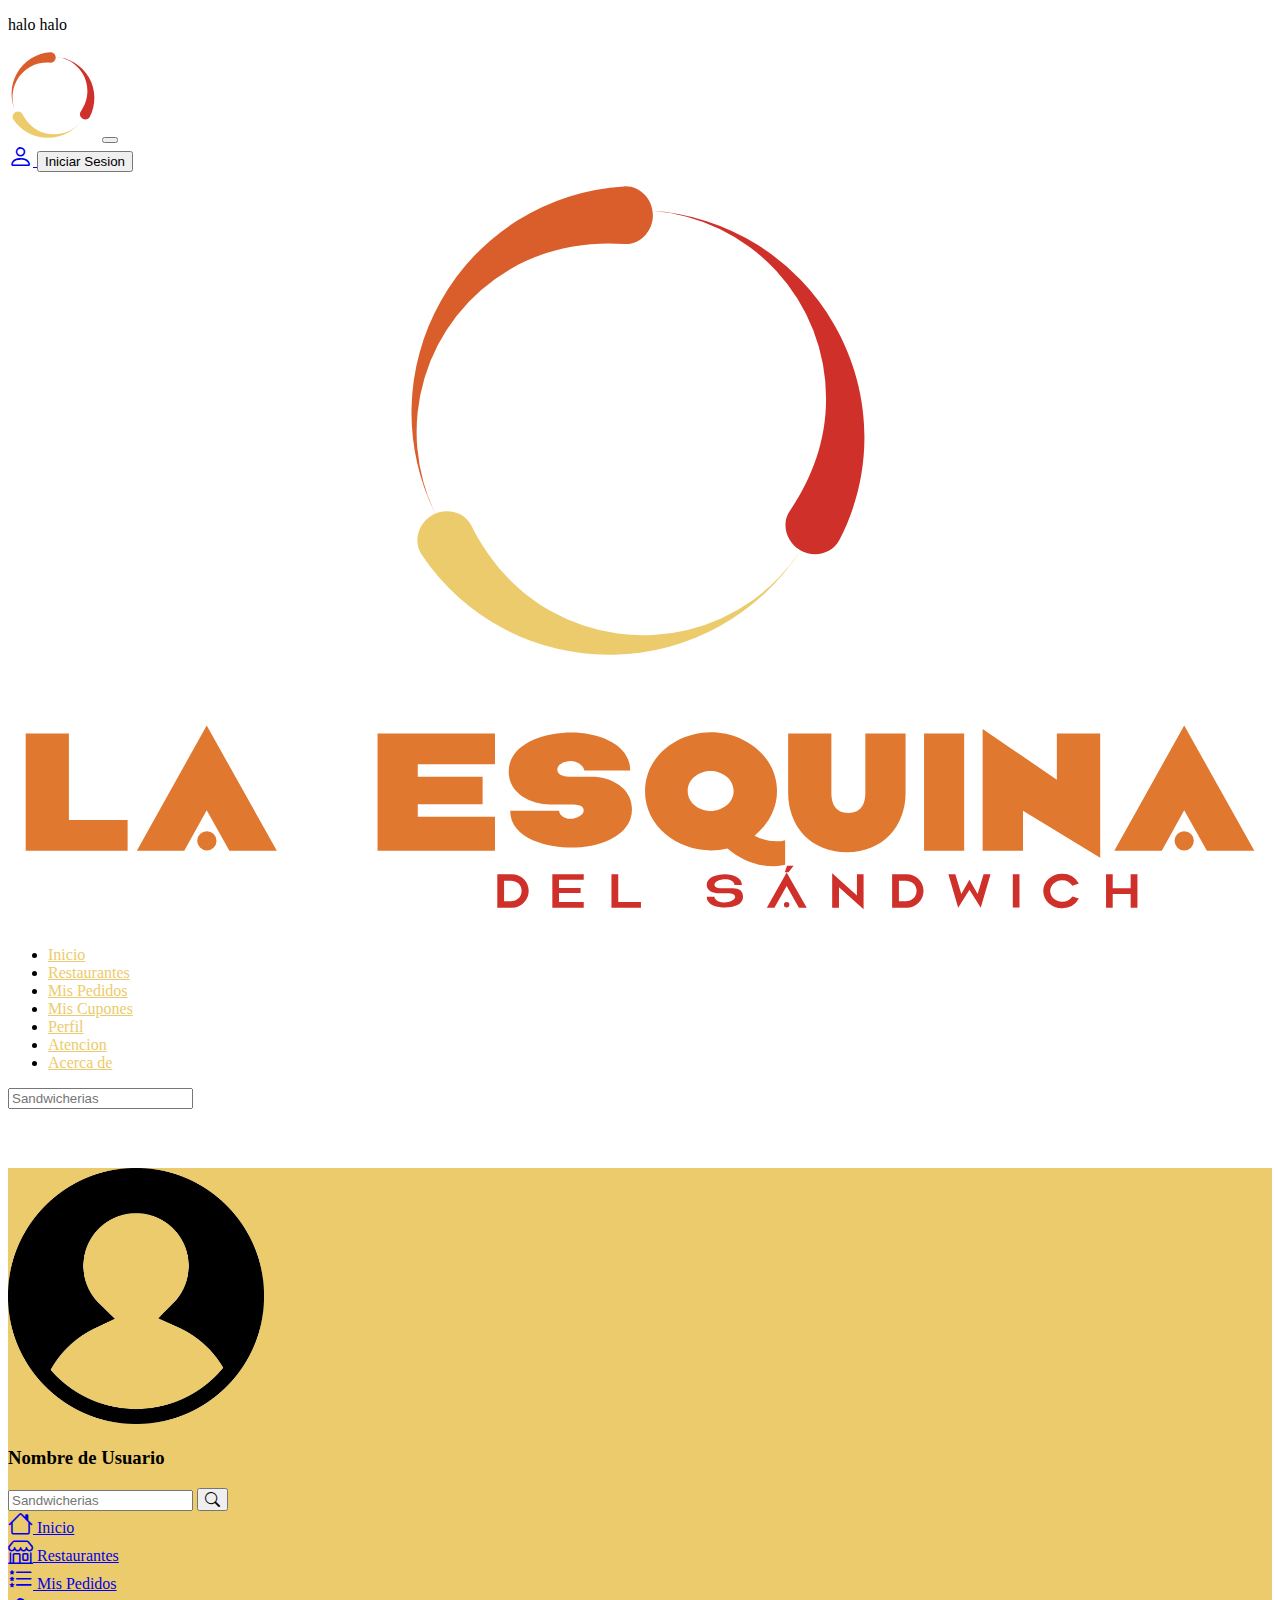
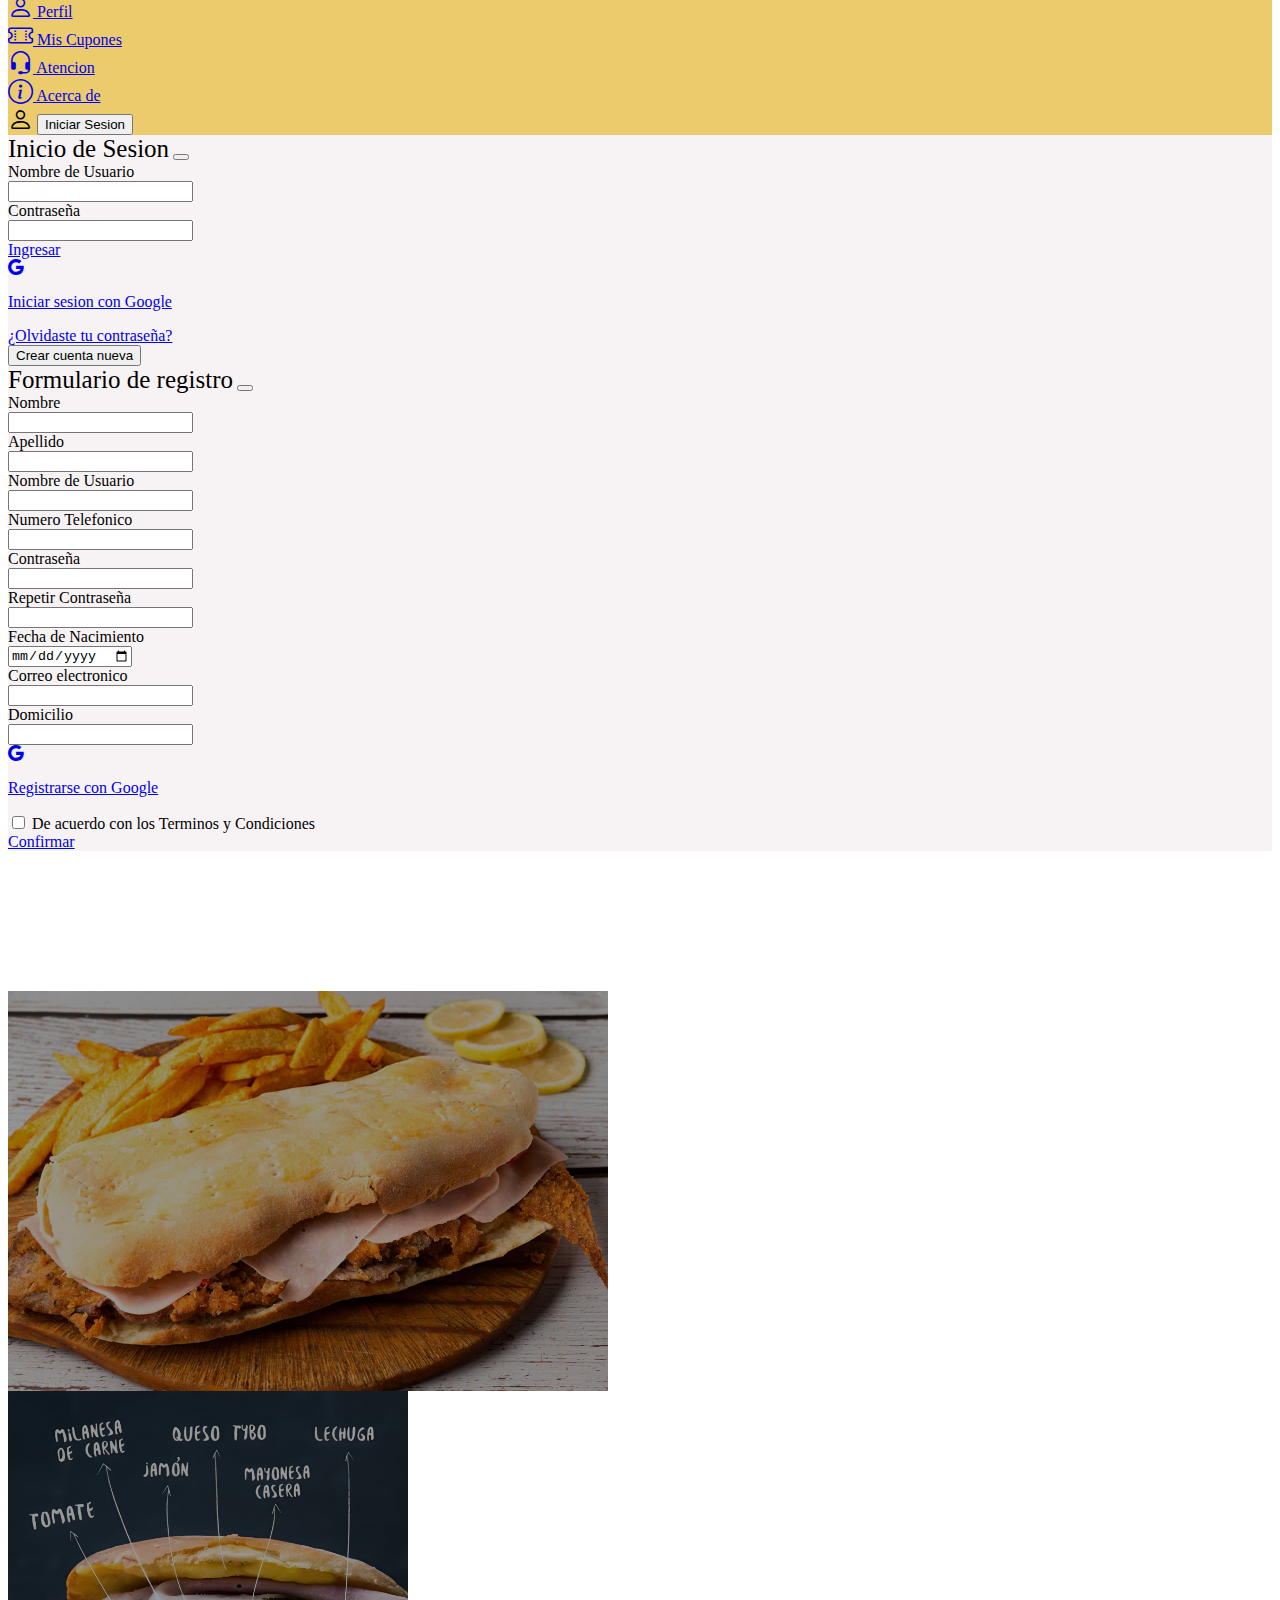
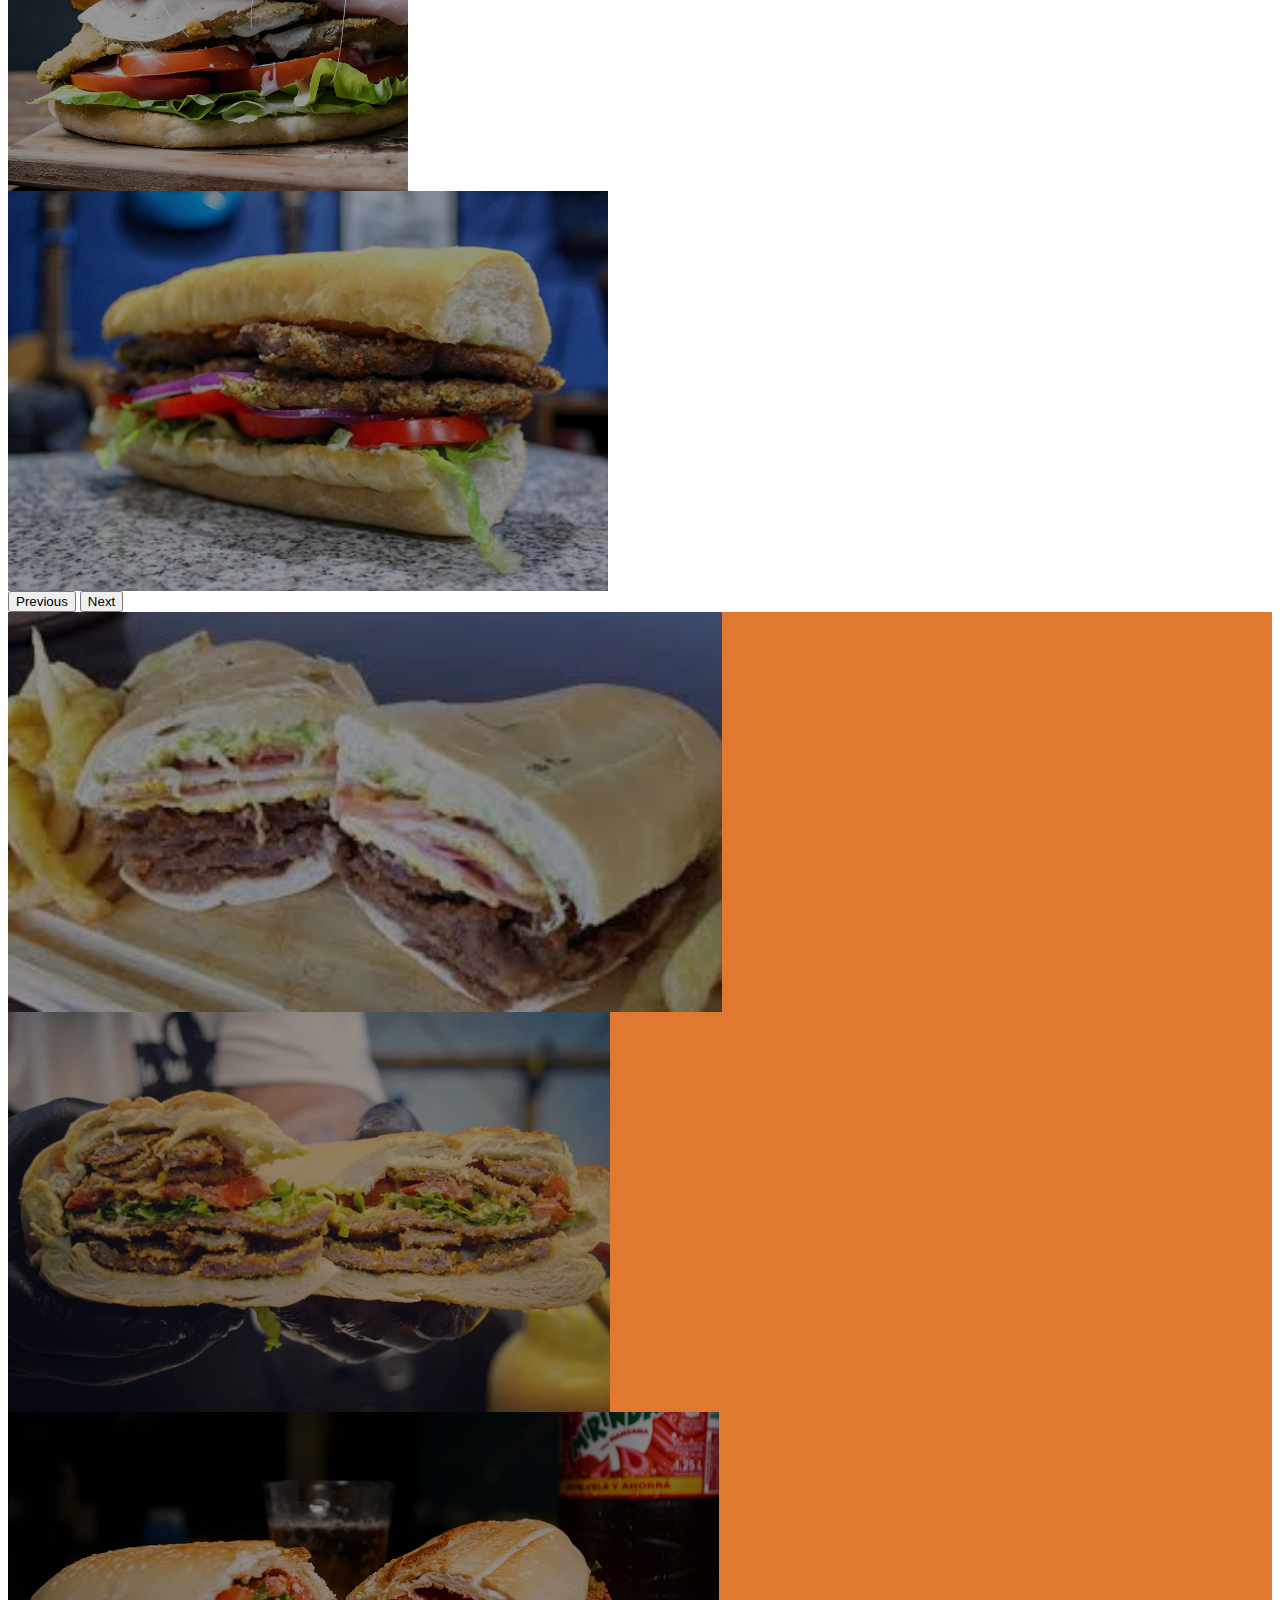
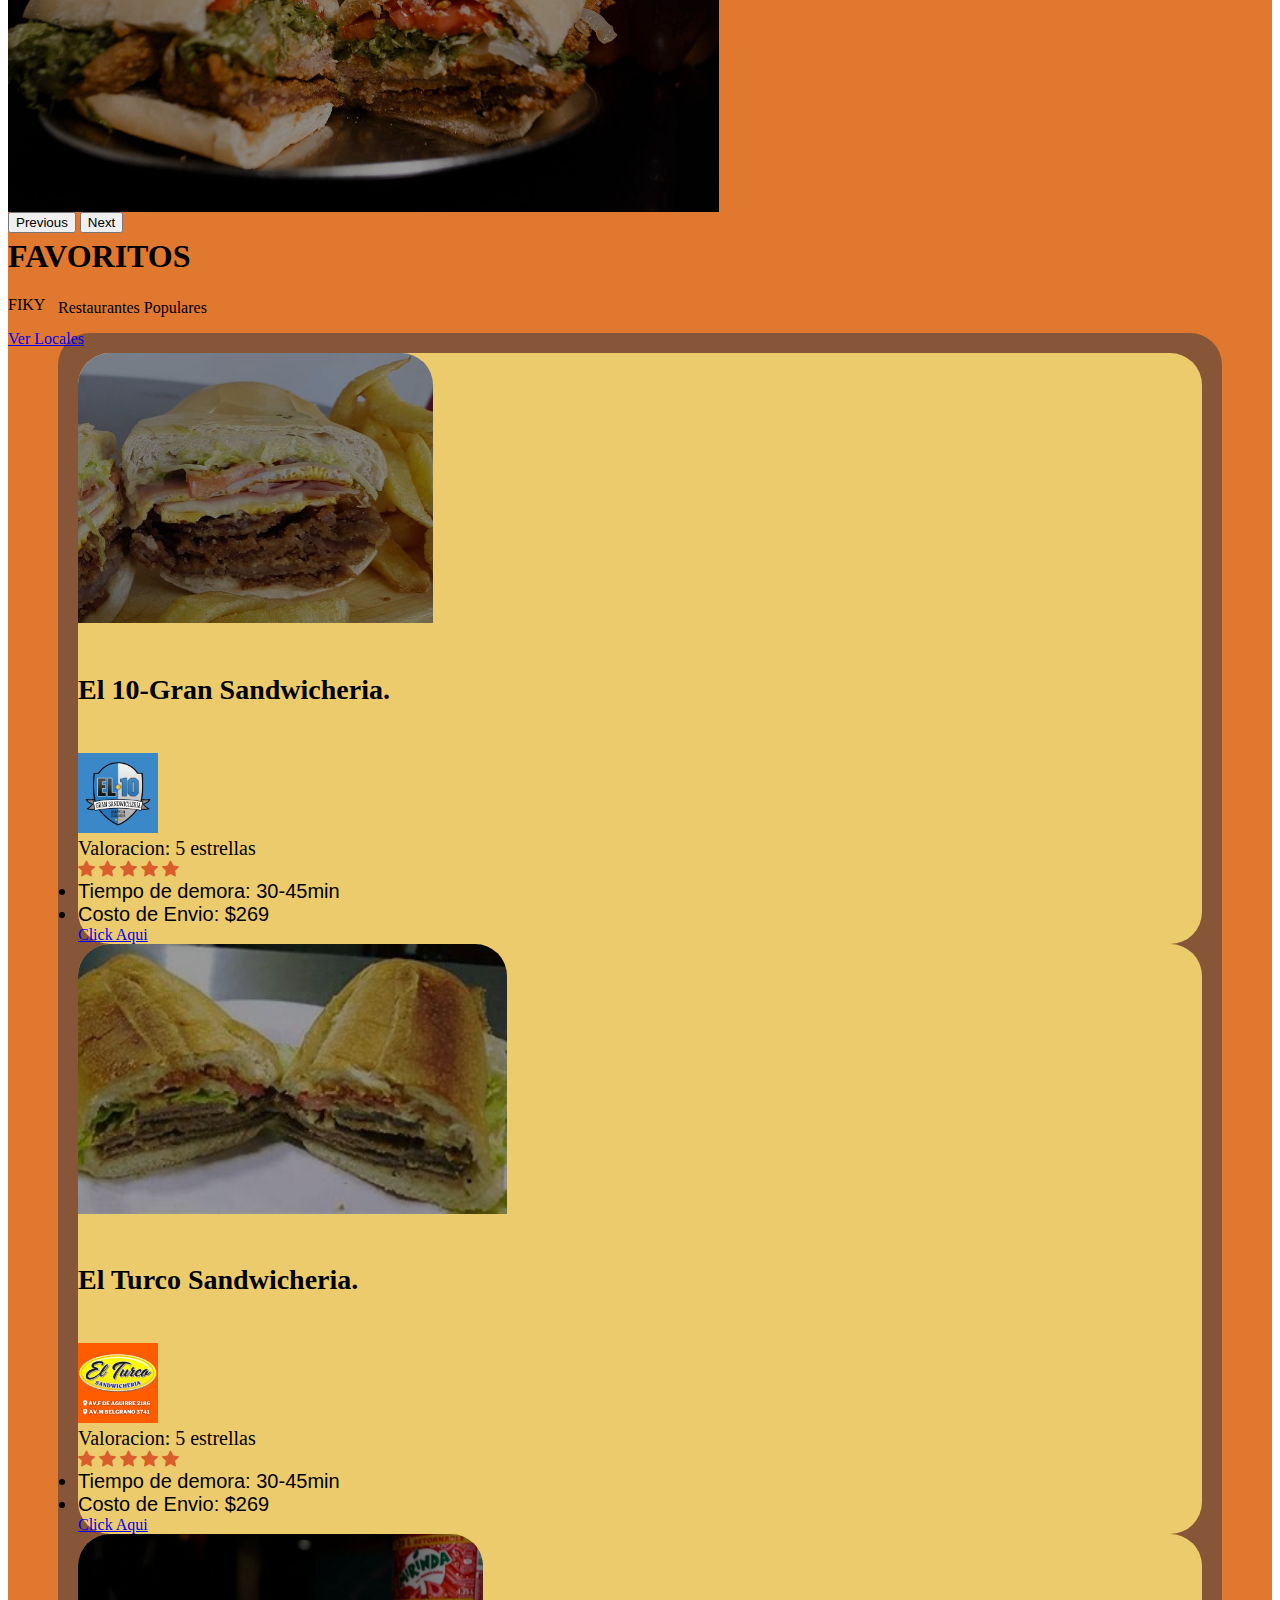
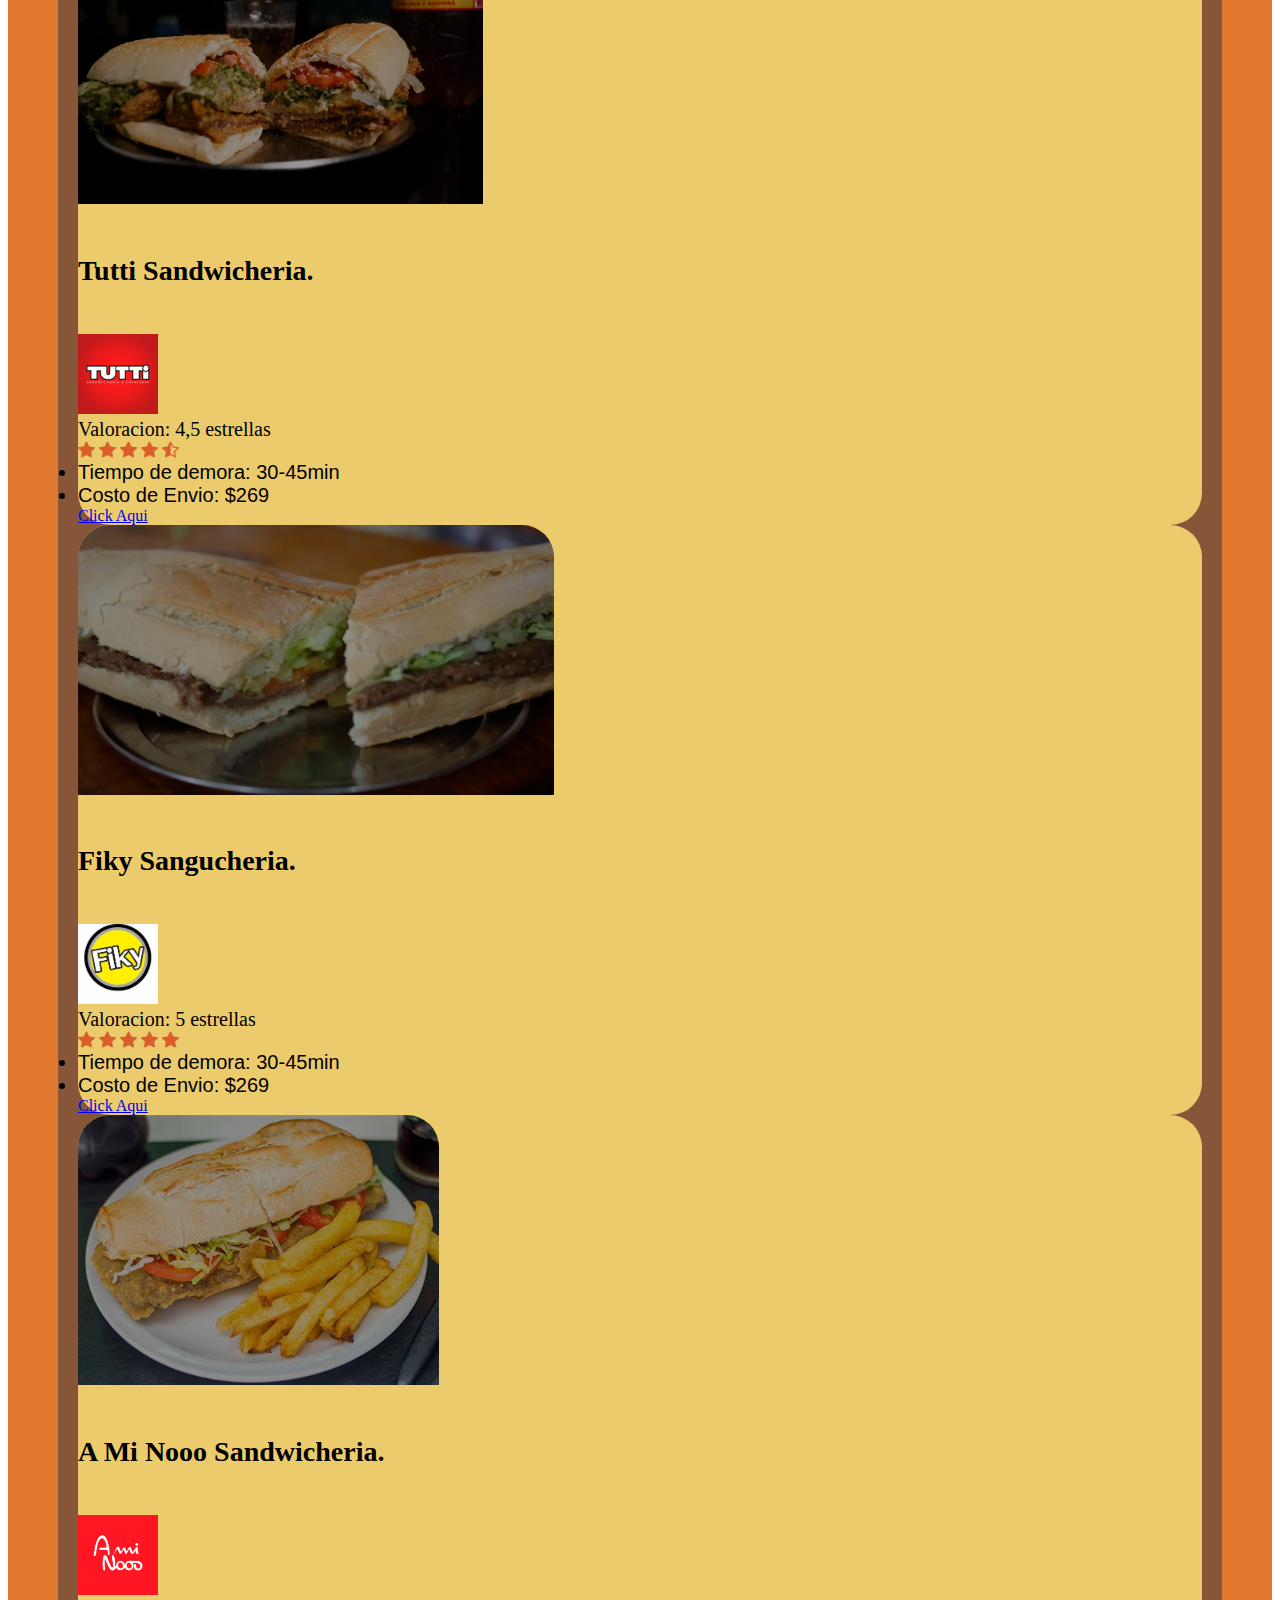
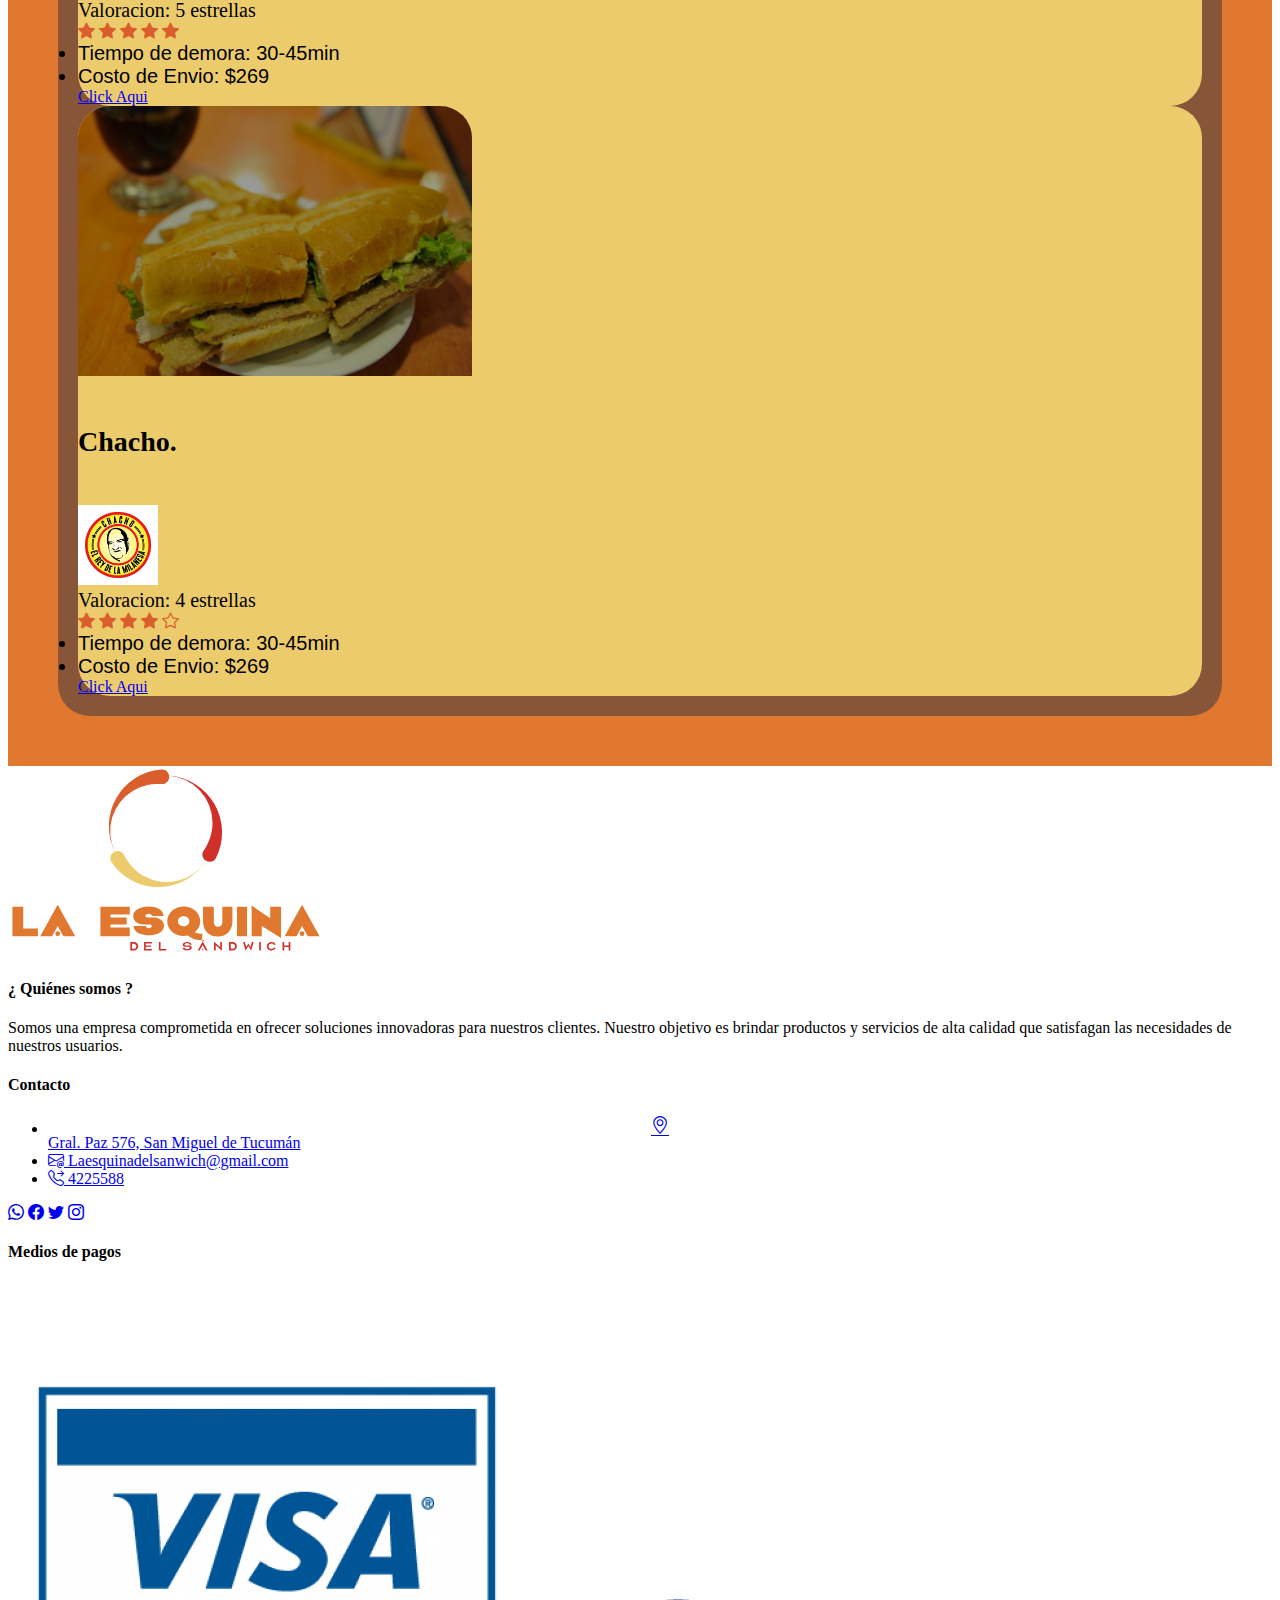
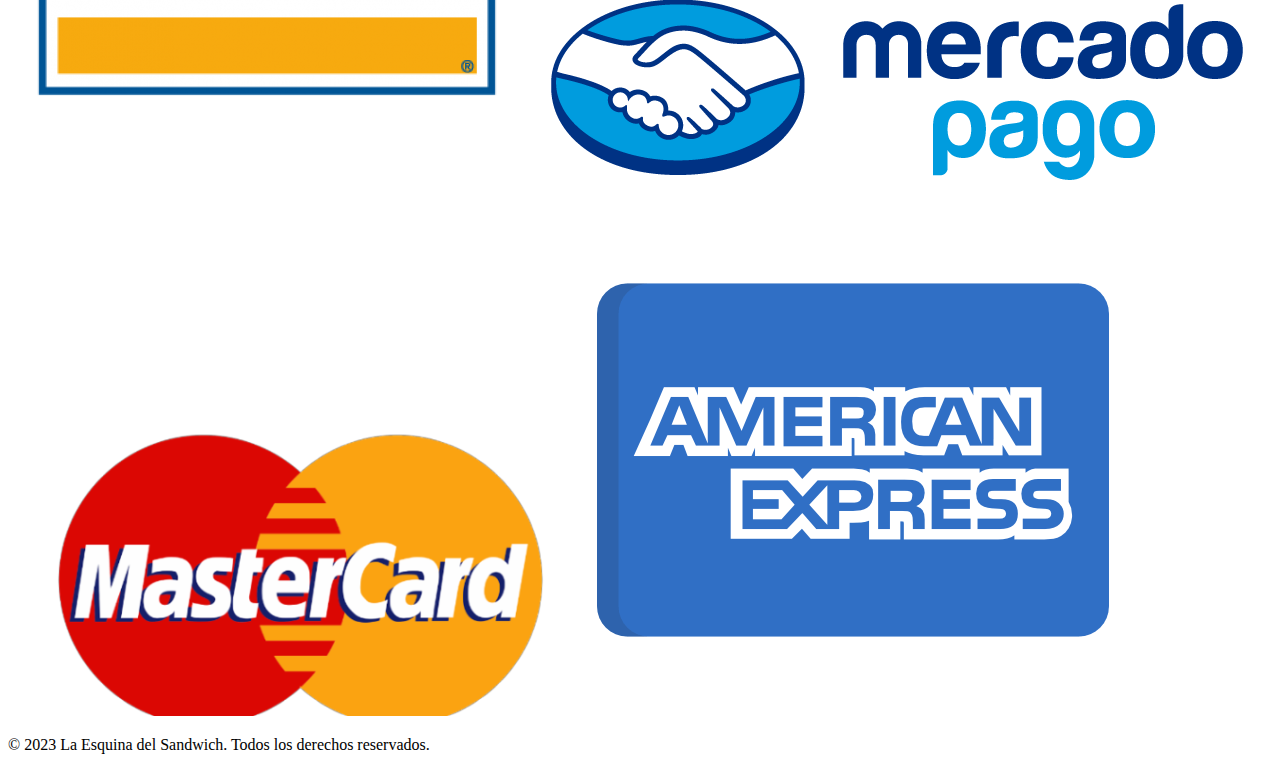
==== commit 4a24a68b: "prueba de error" ====
--- a/index.html
+++ b/index.html
@@ -16,6 +16,7 @@
 </head>
 
 <body>
+	<p>halo halo</p>
 	<header  class="position-fixed w-100">
 
 		<!----------------------- NavBar ----------------------->
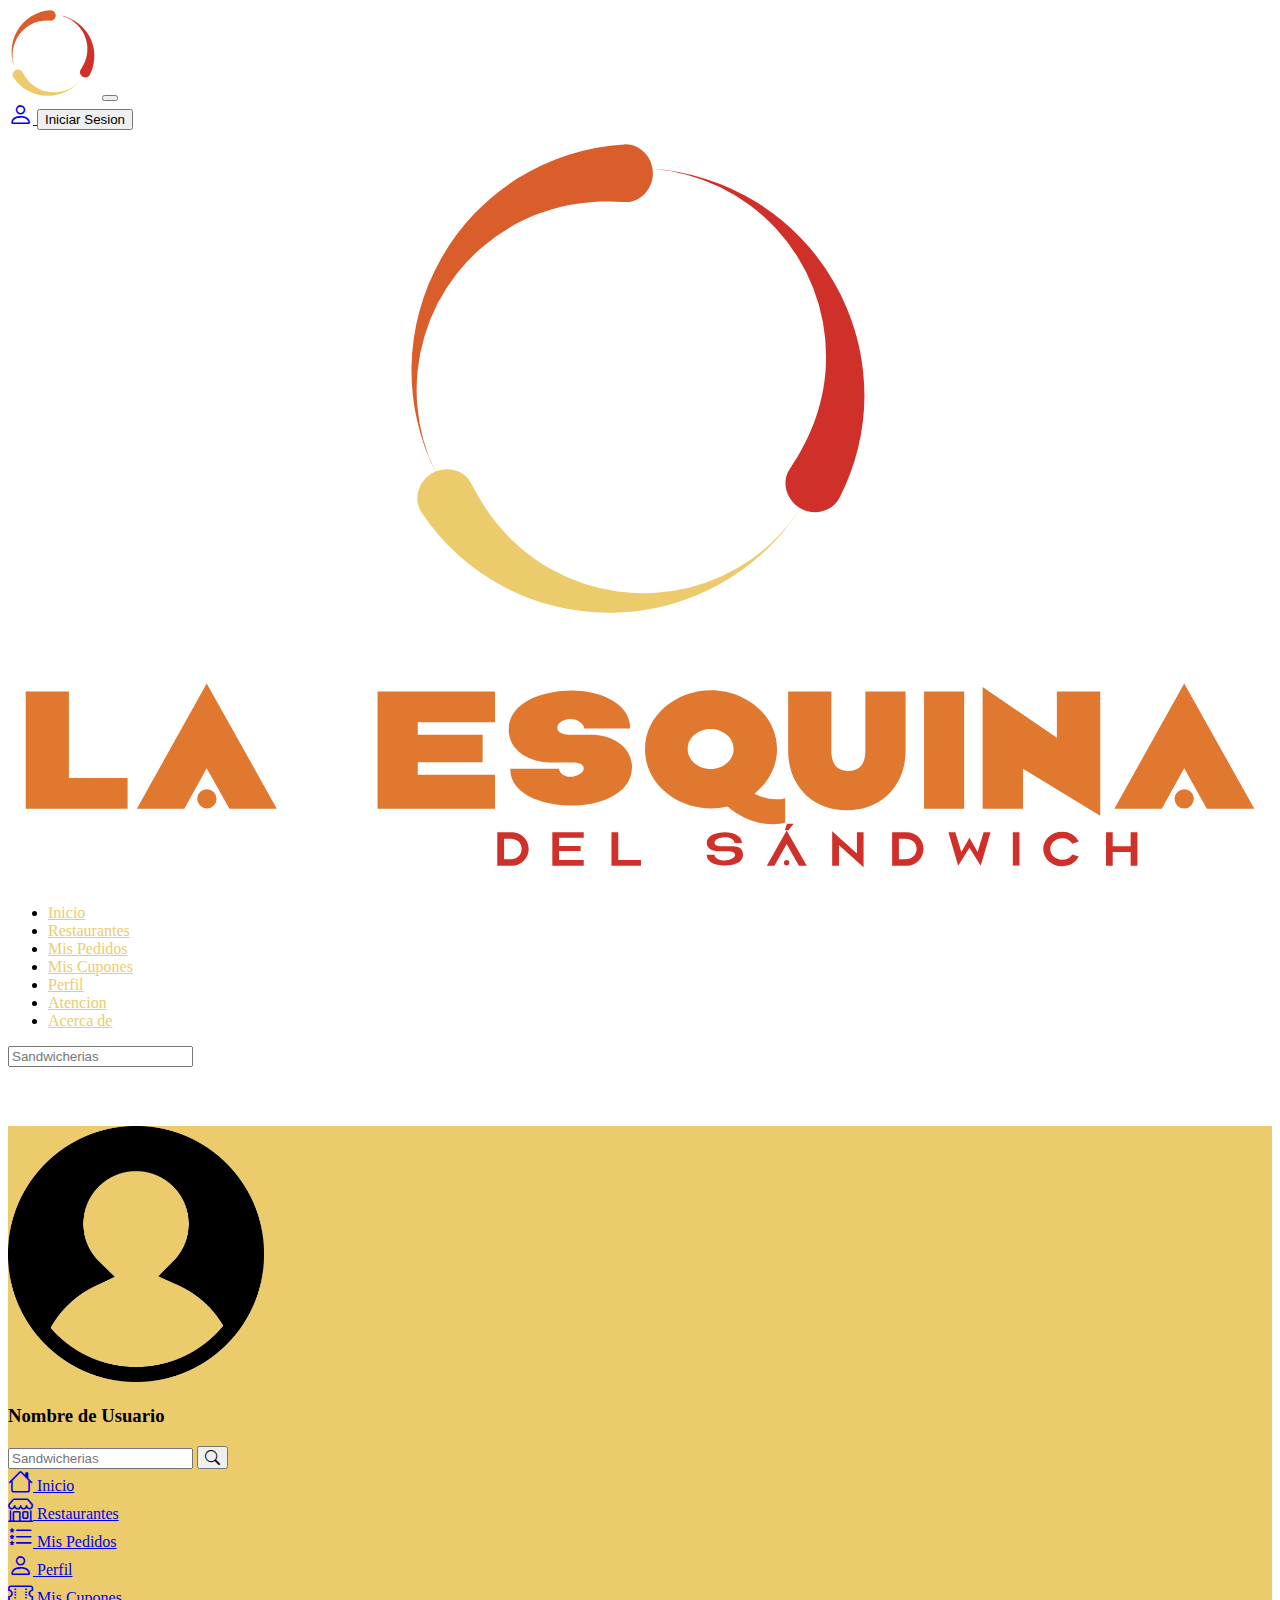
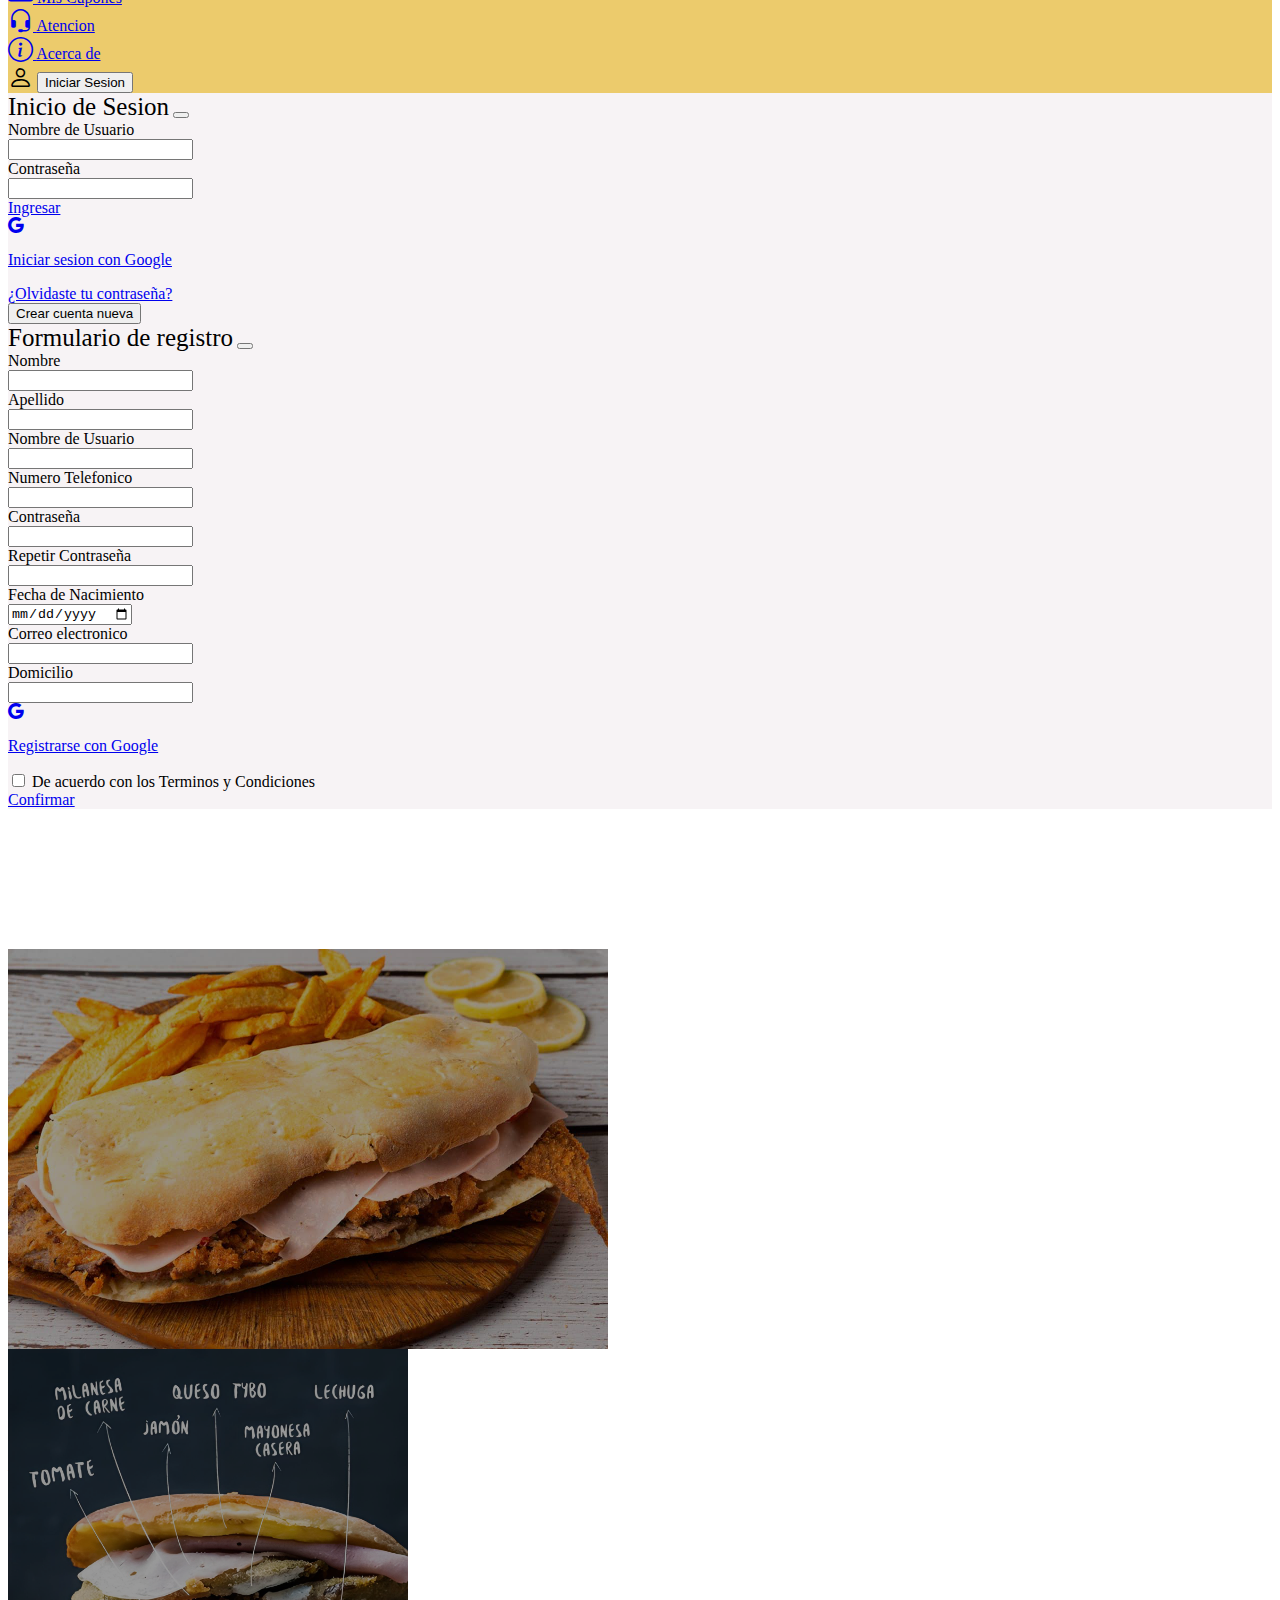
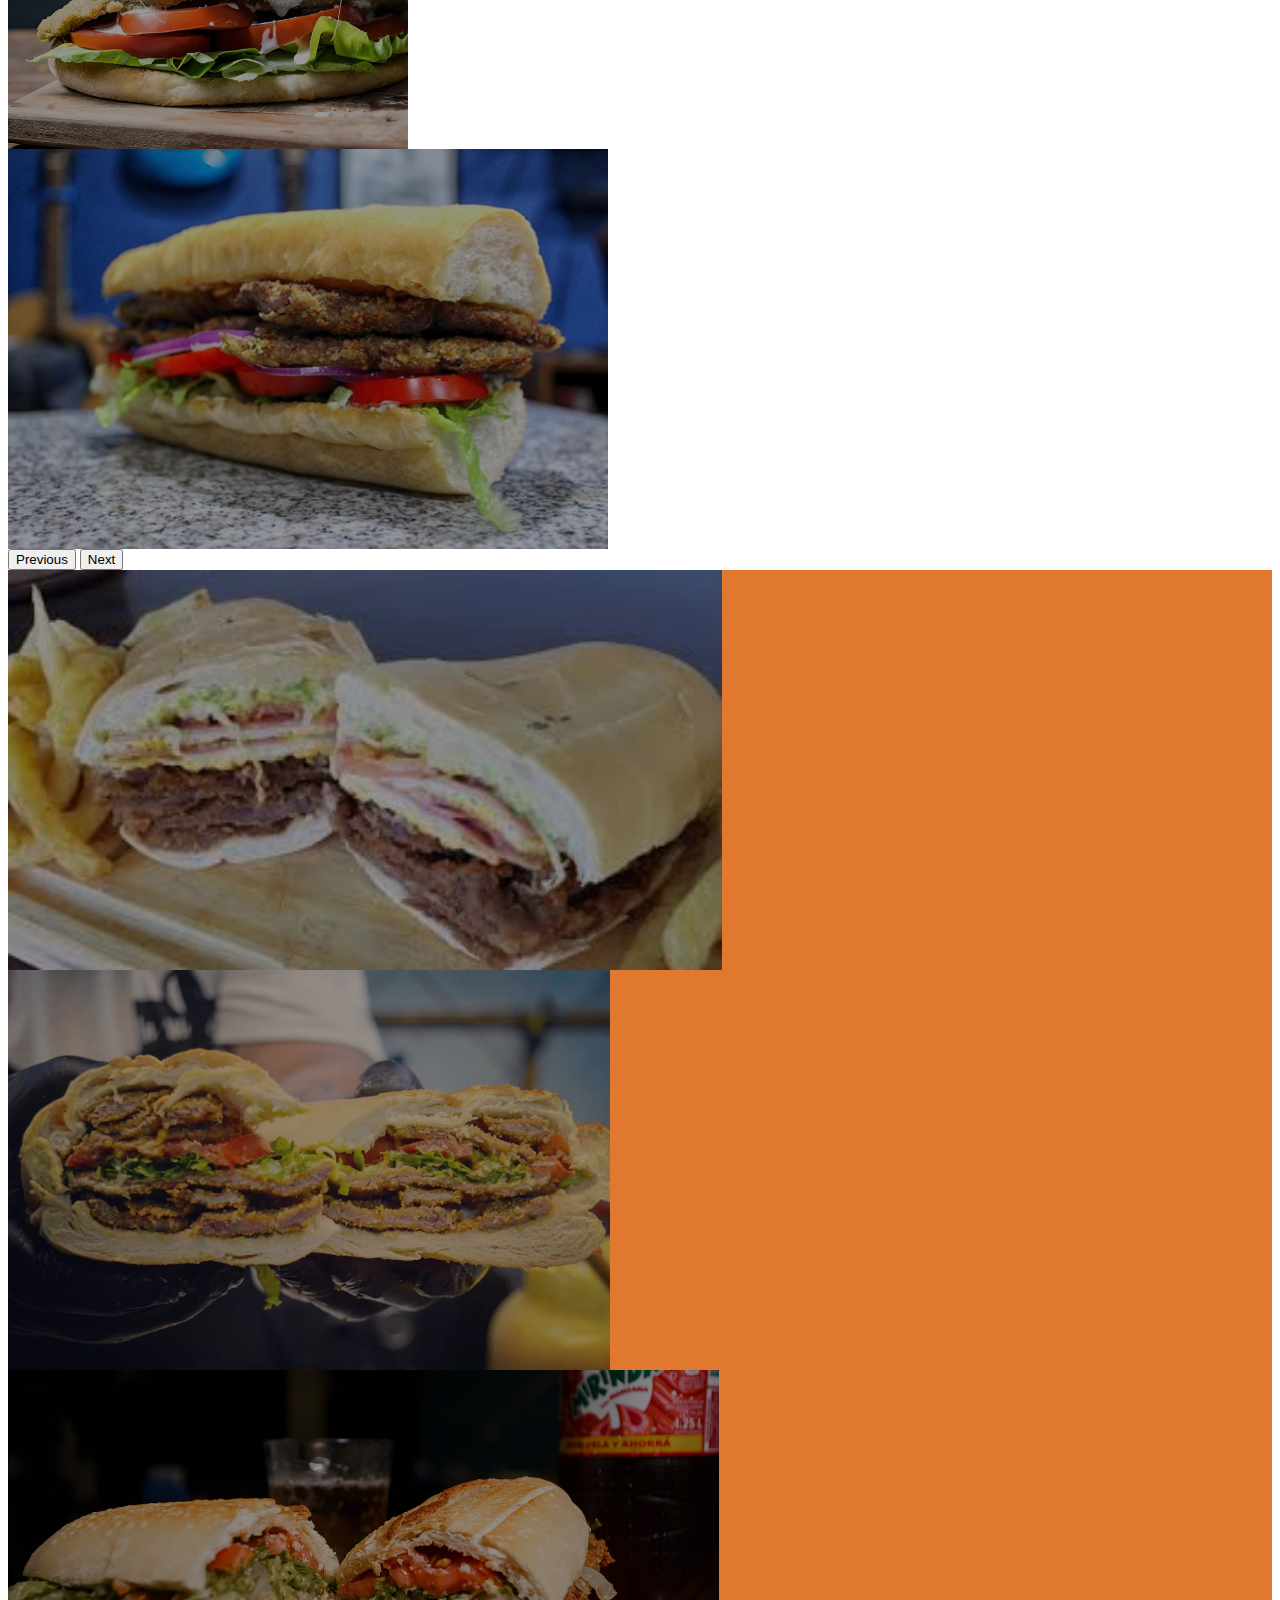
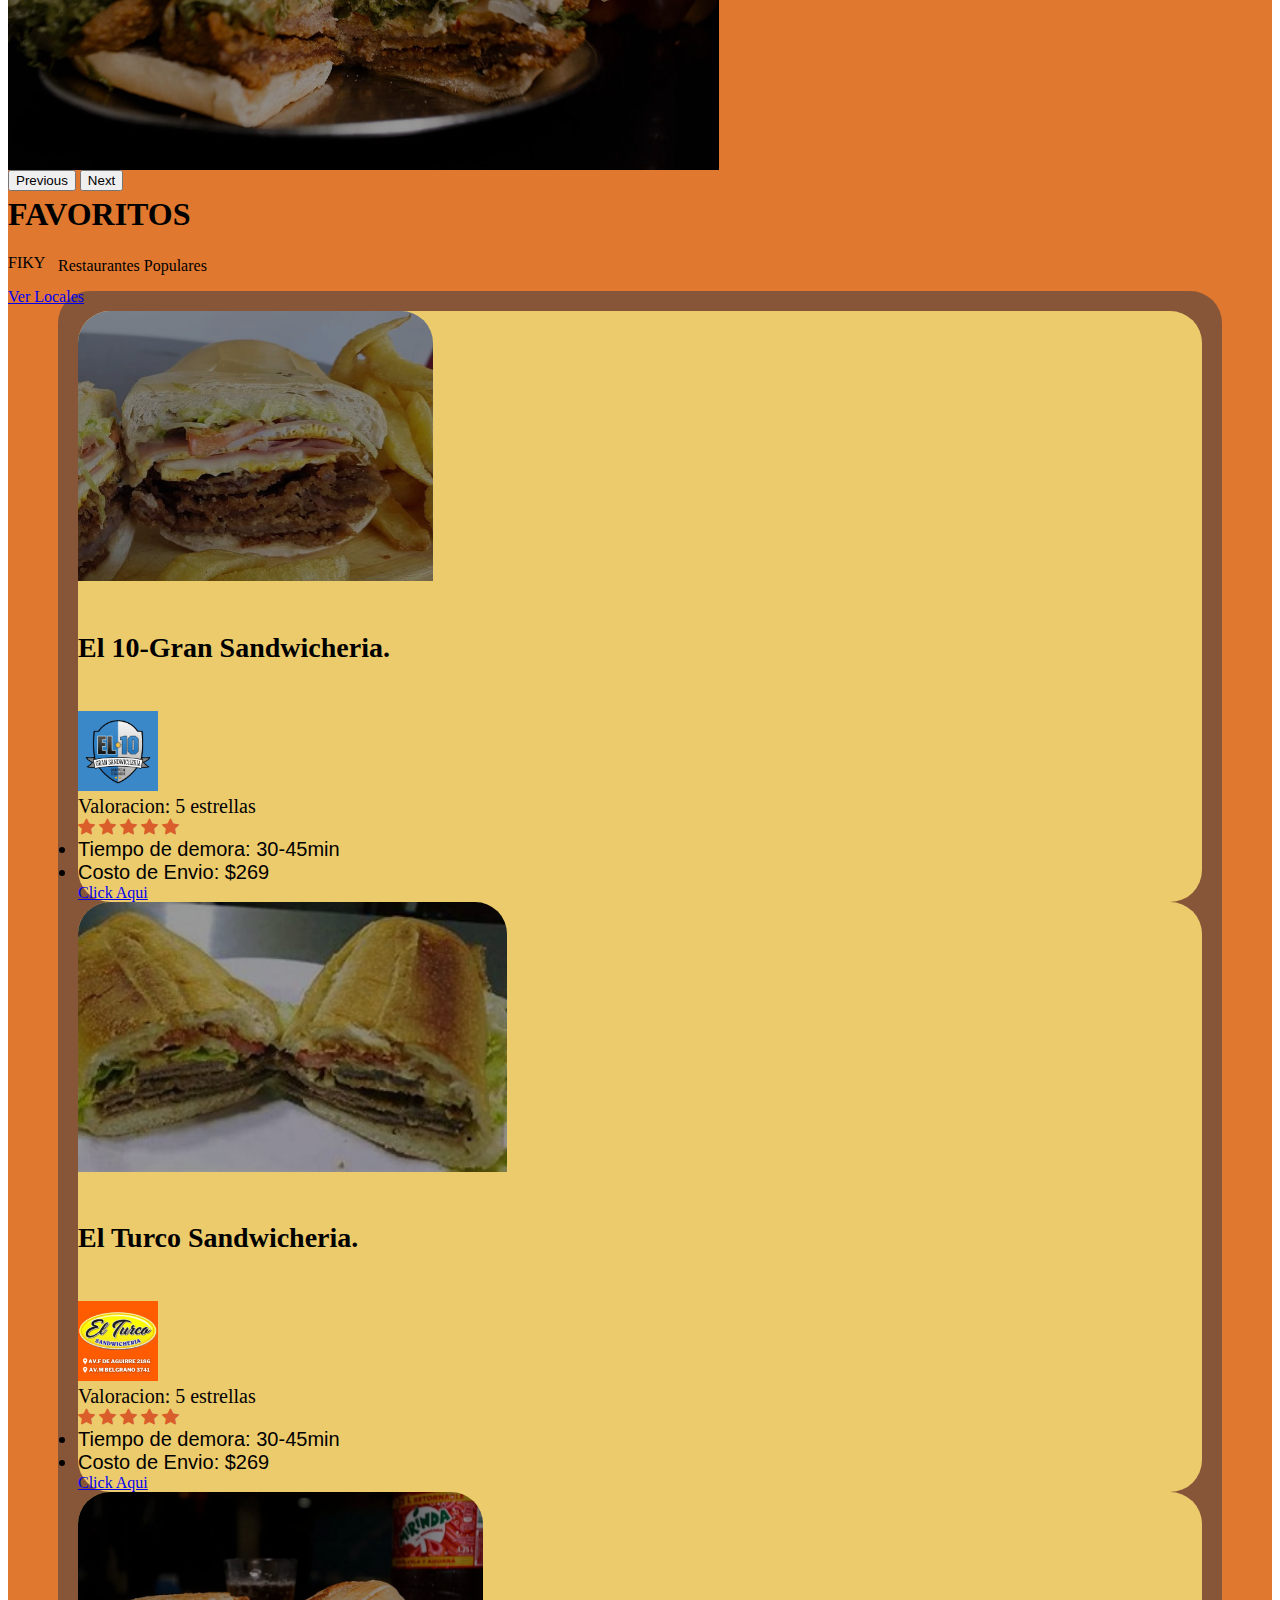
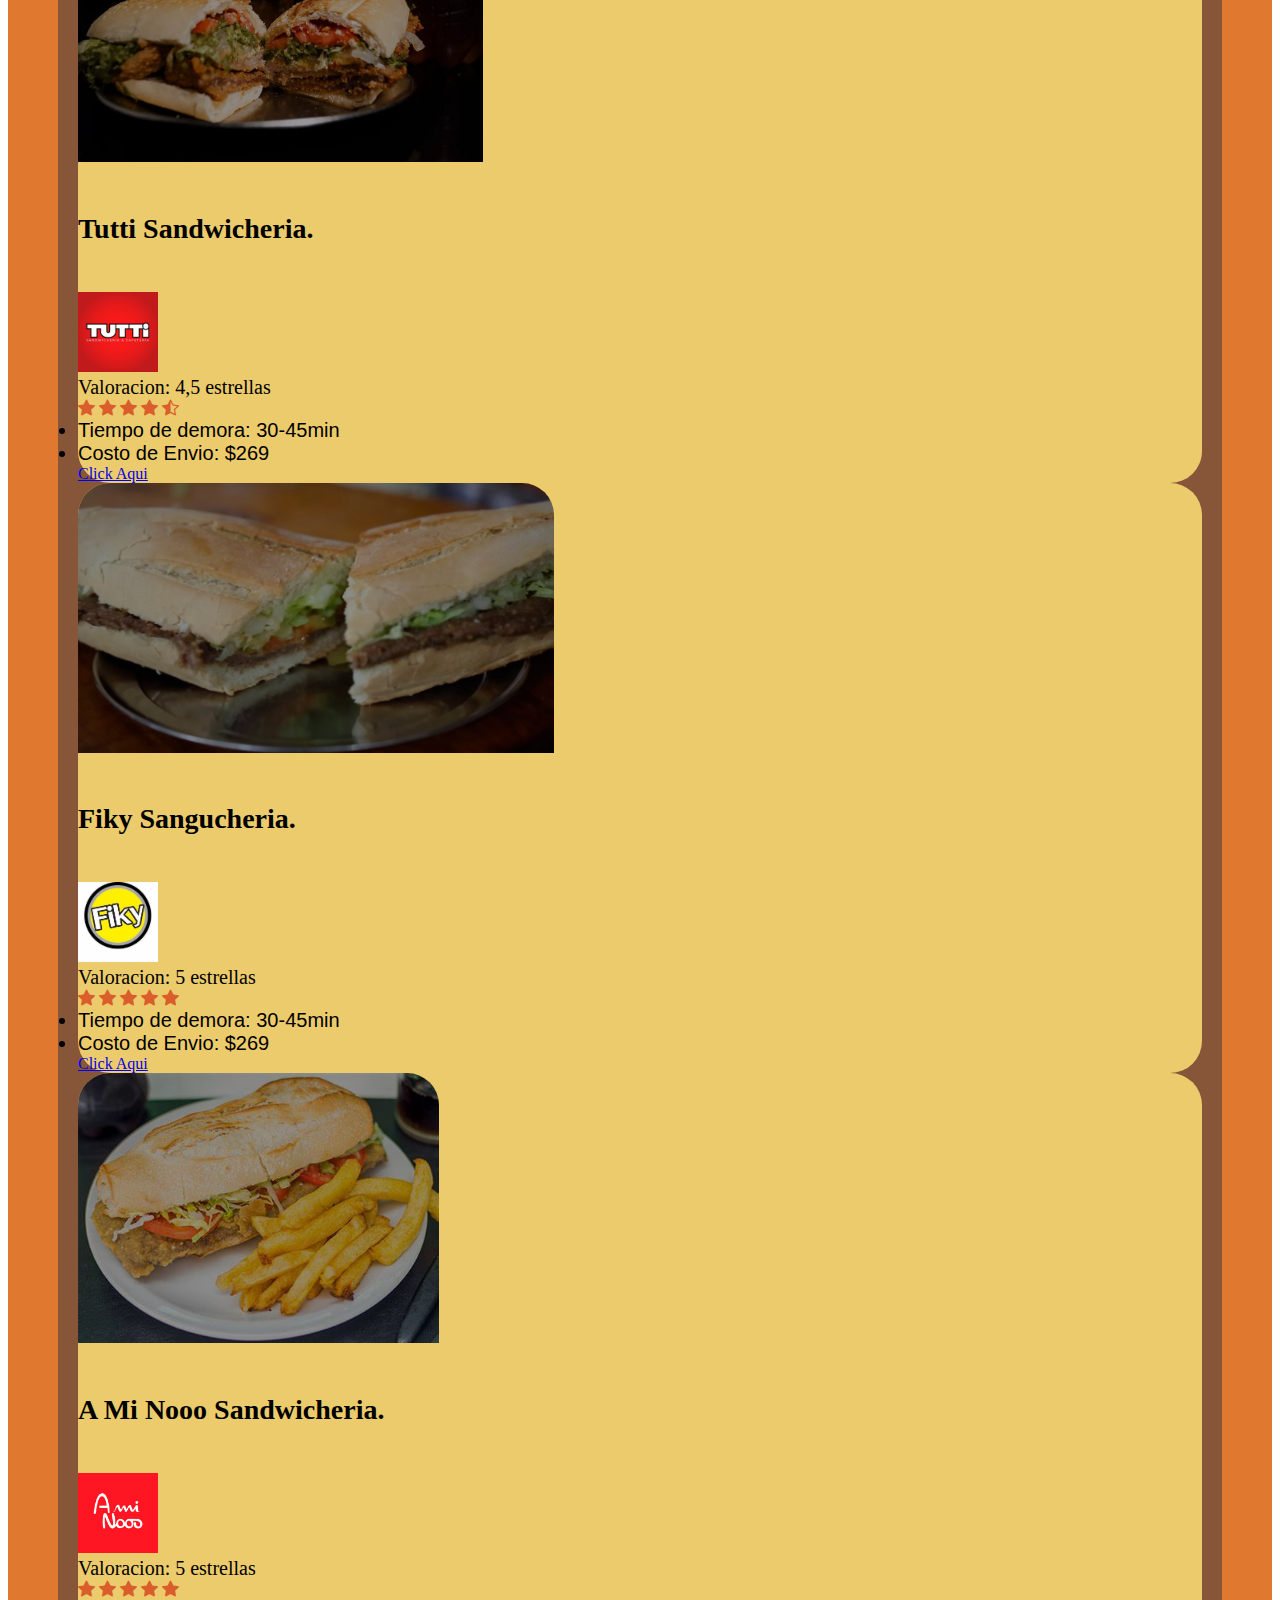
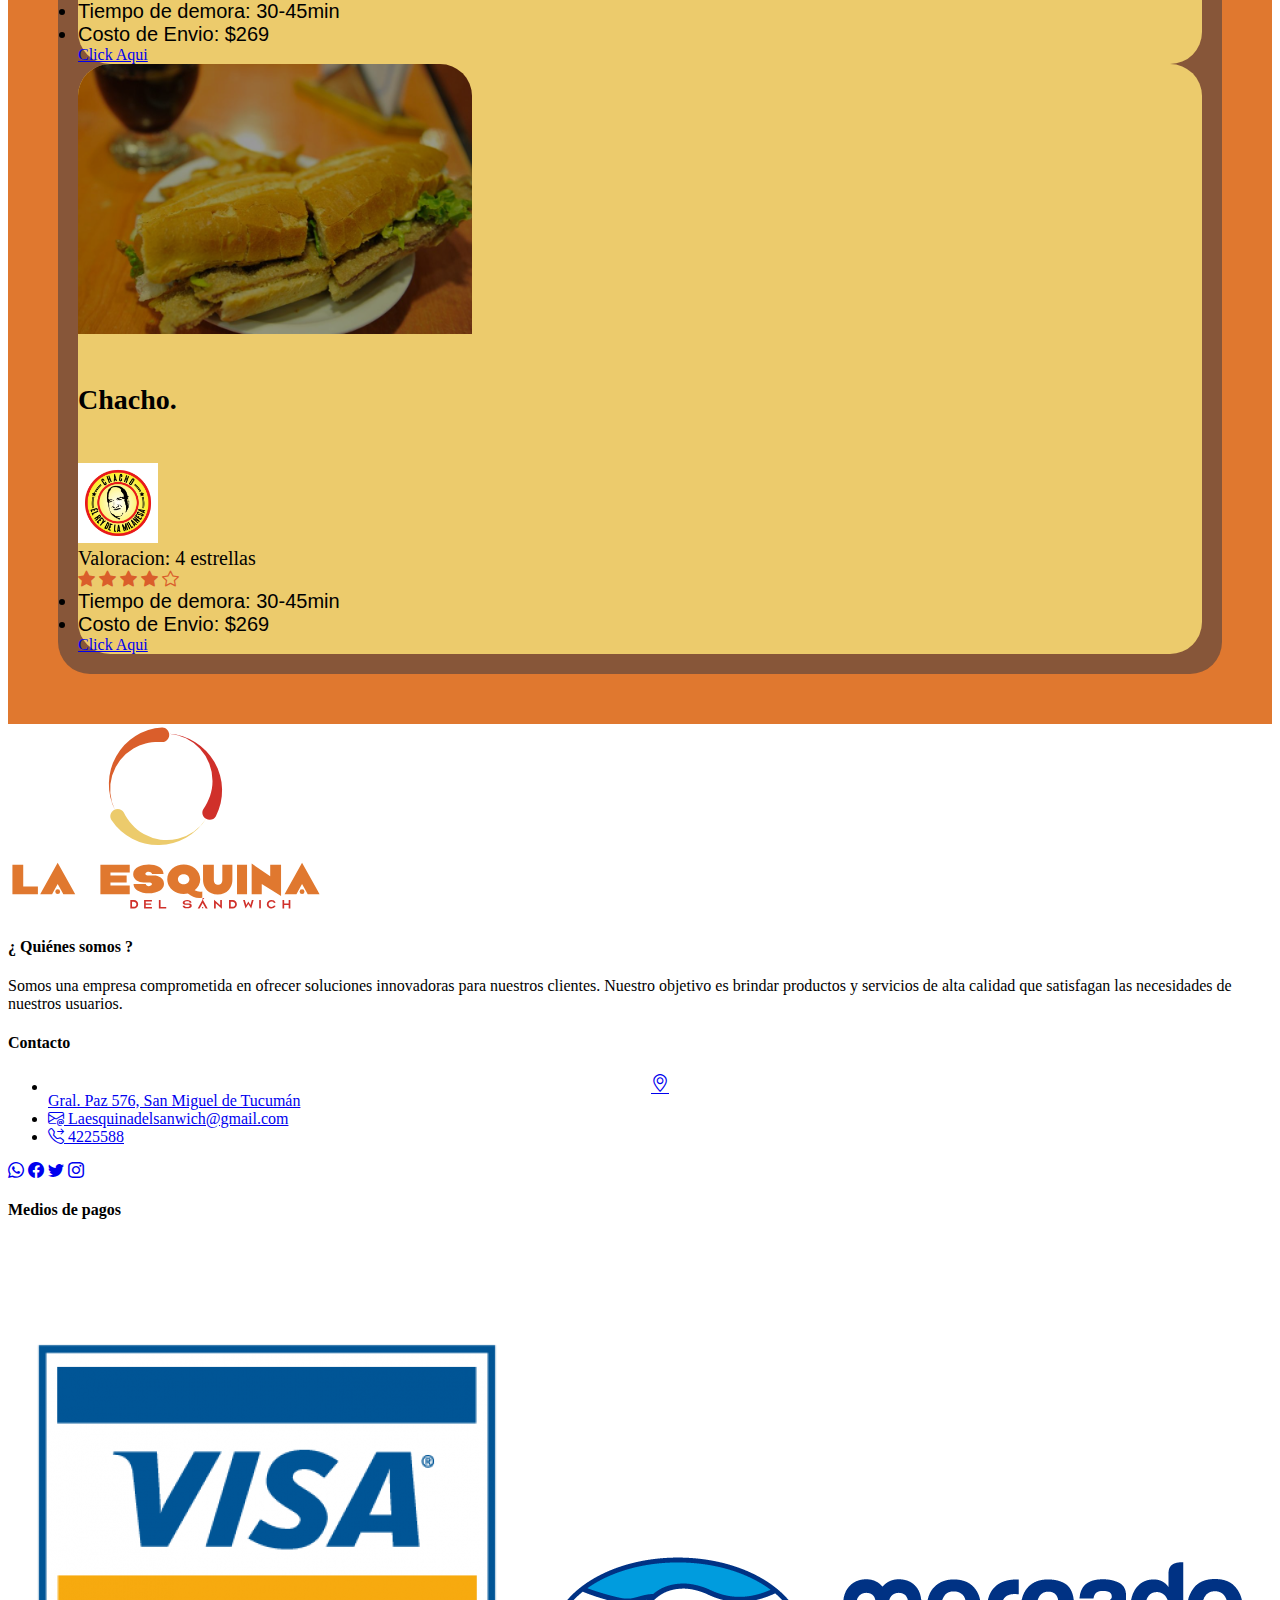
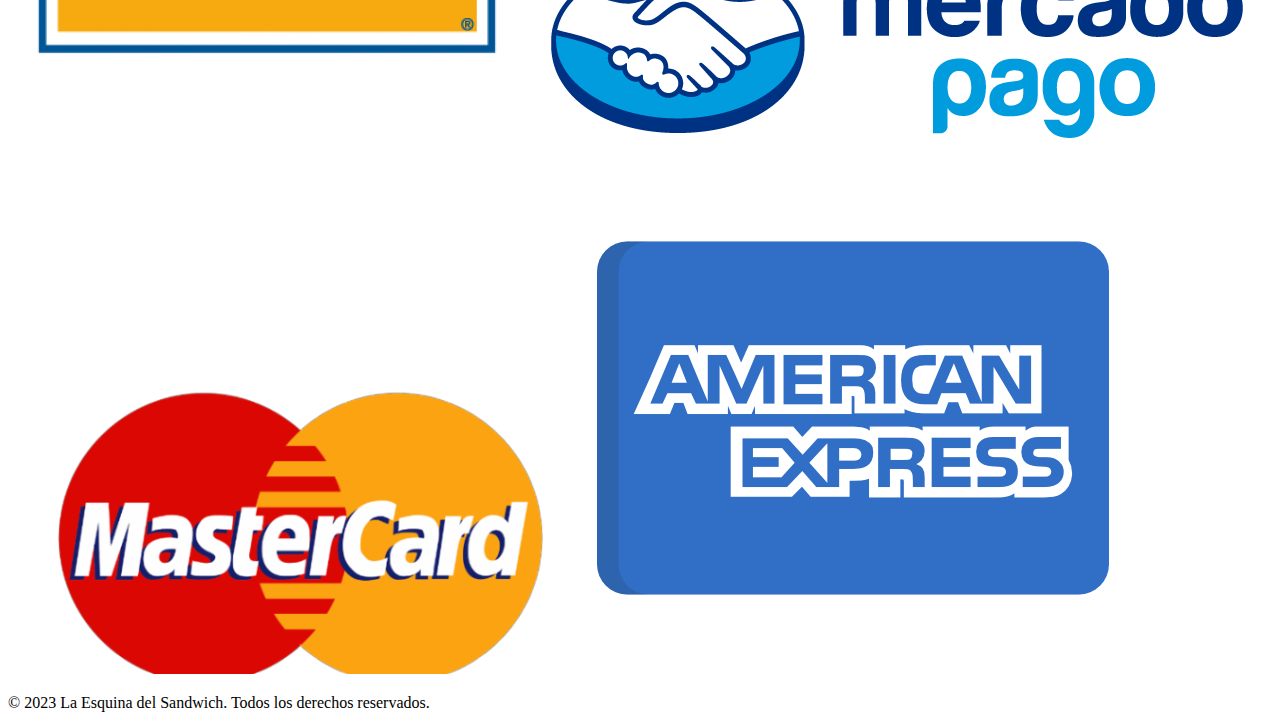
==== commit 68e90f3b: "quitar prueba" ====
--- a/index.html
+++ b/index.html
@@ -16,7 +16,6 @@
 </head>
 
 <body>
-	<p>halo halo</p>
 	<header  class="position-fixed w-100">
 
 		<!----------------------- NavBar ----------------------->
